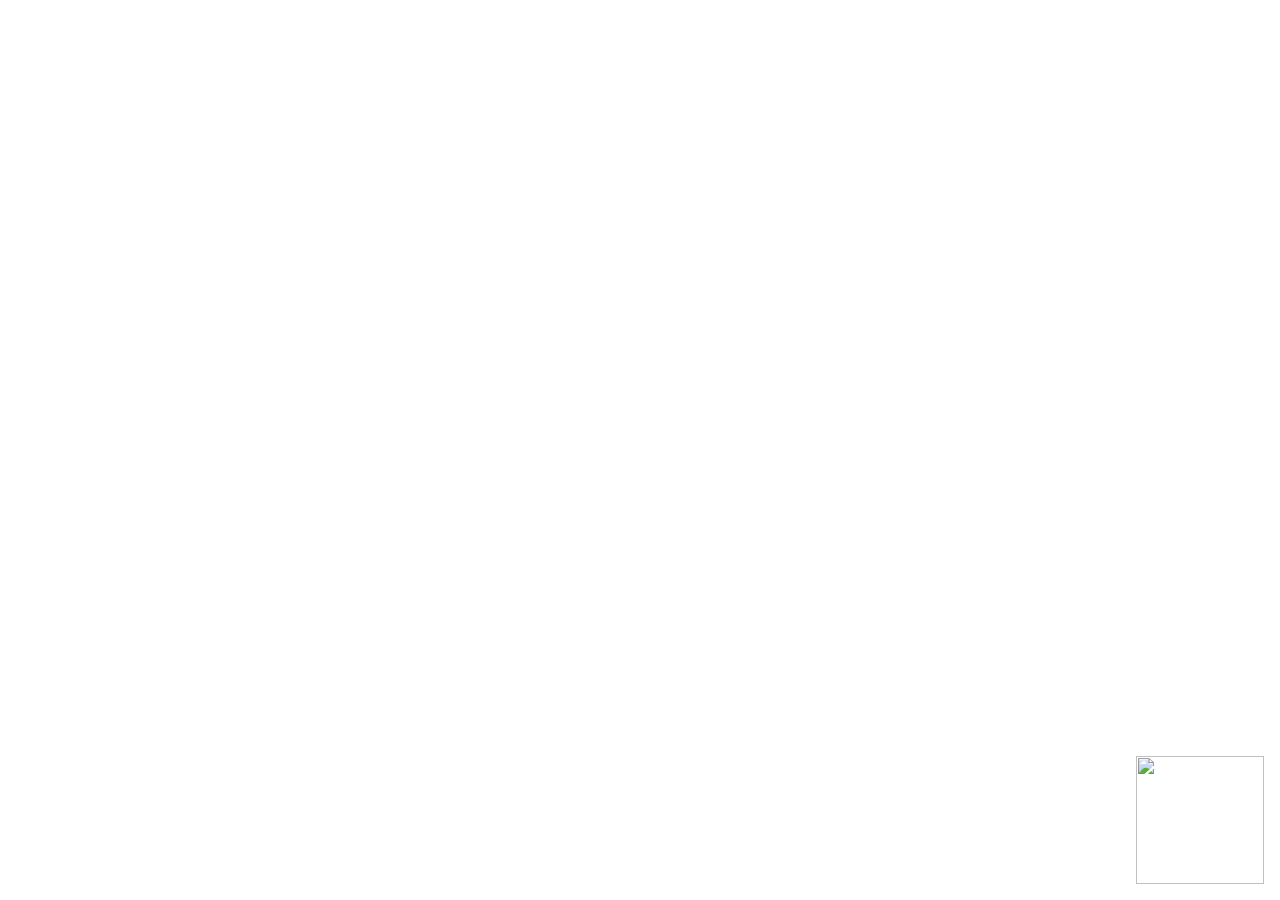
==== git-workshop.html @ 875c3d8e "First working version" ====
<slides>
# ![](https://git-scm.com/images/logos/downloads/Git-Logo-2Color.png)
--
# The basics
--
## What is a `commit`?
--
## `git add . && git commit`

![](https://i.stack.imgur.com/naws3.png =500x300)
--
## What is a `branch`?

![](https://buddy.works/blog/images/feature-branch.png)
--
## What is `origin`?
--
## `fetch` vs `pull`
--
# Working with branches
--
## `checkout` vs `reset`
--
## `merge` vs `rebase`
--
## `merge` vs `merge --squash`
--
## How do I deal with conflicts?
	git fetch
	git merge origin/master
	git status
	vim blah
	git add blah
	git commit -m "Merge master"
	git checkout master
	git merge MyBranch --squash`
--
# Practices
--
## What is a reasonable commit? 
>Standalone, explainable, and not too big
--
## How often should commit? 
>Private commits vs public commits
--
1. Separate subject from body with a blank line
2. Limit the subject line to 50 characters
3. Capitalize the subject line
4. Do not end the subject line with a period
5. Use the imperative mood in the subject line
6. Use the body to explain what and why vs. how
--
	Make Source.indexOf(ByteString) significantly faster
	
	Previously the algorithm that did this was extremely inefficient, and 
	had worst case runtime of O(N * S * S) for N is size of the bytestring 
	and S is the number of segments.

	The new code runs in O(N * S). It accomplishes this by not starting 
	each search at the first segment, which could occur many times when 
	called by RealBufferedSource.
--
# Optional topics
--
## Selective staging 

`add -p`
--
## Changing history 

`commit --amend`
--
## *Really* Changing history 

`rebase -i`
--
# Questions?
</slides>

<html>
		<head>
				<meta http-equiv="content-type" content="text/html; charset=UTF-8" />
				<title>Git workshop</title>
				<meta name="robots" content="noindex, nofollow" />
				<meta name="googlebot" content="noindex, nofollow" />
				<meta name="viewport" content="width=device-width, initial-scale=1" />
				<script src="./react.development.js"></script>
				<script src="./react-dom.development.js"></script>
				<script src="./babel.js"></script>
				<script src="./showdown.min.js"></script>
				<link
						href="https://fonts.googleapis.com/css?family=Noto+Serif+TC|Roboto+Mono"
						rel="stylesheet"
				/>
				<style type="text/css">
						html,
						body {
								height: 100%;
								width: 100%;
								margin: 0px;
								padding: 0px;
						}
						slides {
							display: none
						}
						#root {
								height: 100%;
								width: 100%;
								margin: 0;
						}

						.main {
								height: 100%;
								width: 100%;
								margin: 0;
								font-size: 4rem;
								color: black;
								background-color: white;
								font-family: 'Noto Serif TC', serif;
								display: flex;
								flex-direction: column;
								align-items: center;
								justify-content: center;
						}

						p, img, div, blockquote {
								display: flex;
								flex-direction: column;
								align-items: center;
								justify-content: center;
								margin: 2rem;
						}

						.logo {
								position: absolute;
								right: 0;
								bottom: 0;
								height: 8rem;
								margin: 1rem;
						}

						h1 {
								font-size: 7rem;
						}

						h2 {
								font-size: 6rem;
						}
						.small {
							font-size: 2rem;
						}

						pre, code {
								color: green;
								padding: 1rem;
								font-family: 'Roboto Mono', monospace;
								border: 5px dashed green;
						}

						pre code {
							border: 0;
							padding: 0;
						}

						blockquote {
								color: green;
						}
				</style>

				<script
						type="text/jsx"
						data-presets="es2017,react,stage-0"
						data-plugins="transform-decorators-legacy"
				>

						class Presenter extends React.Component {
							constructor(props) {
								super(props);
								this.state = {page: 0};
								const content = document.getElementsByTagName('slides')[0];
								this.slides = content.innerText.split('\n--\n')
								this.mainDiv = React.createRef();
							}

							toggleFullScreen(element) {

								if (
									!document.fullscreenElement &&
									!document.mozFullScreenElement &&
									!document.webkitFullscreenElement &&
									!document.msFullscreenElement
								) {
									// current working methods
									if (element.requestFullscreen) {
										element.requestFullscreen();
									} else if (element.msRequestFullscreen) {
										element.msRequestFullscreen();
									} else if (element.mozRequestFullScreen) {
										element.mozRequestFullScreen();
									} else if (element.webkitRequestFullscreen) {
										element.webkitRequestFullscreen();
									}
								} else {
									if (document.exitFullscreen) {
										document.exitFullscreen();
									} else if (document.msExitFullscreen) {
										document.msExitFullscreen();
									} else if (document.mozCancelFullScreen) {
										document.mozCancelFullScreen();
									} else if (document.webkitExitFullscreen) {
										document.webkitExitFullscreen();
									}
								}
							}


							handleKeyPress(e) {
								switch (e.key) {
									case "ArrowRight":
										this.setState({
											page: Math.min(this.slides.length - 1, this.state.page + 1),
										});
										return;
									case "ArrowLeft":
										this.setState({ page: Math.max(0, this.state.page - 1) });
										return;
									case "f":
										this.toggleFullScreen(this.mainDiv.current);
								}
							}

							render() {
								return (
									<div
										className="main"
										tabIndex={0}
										onKeyDown={this.handleKeyPress.bind(this)}
										ref={this.mainDiv}
									>
										<img src="https://git-scm.com/images/logos/downloads/Git-Icon-1788C.png" className="logo" />
										<Slide slide={this.slides[this.state.page]} />
									</div>
								);
							}
						}

						const converter = new showdown.Converter();

						function Slide(props) {
							const html = converter.makeHtml(props.slide);
							return <div className="slide" dangerouslySetInnerHTML={{ __html: html }} />;
						}


						ReactDOM.render(<Presenter />, document.querySelector("#root"))
				</script>
		</head>

		<body>
				<div id="root"></div>
		</body>
</html>
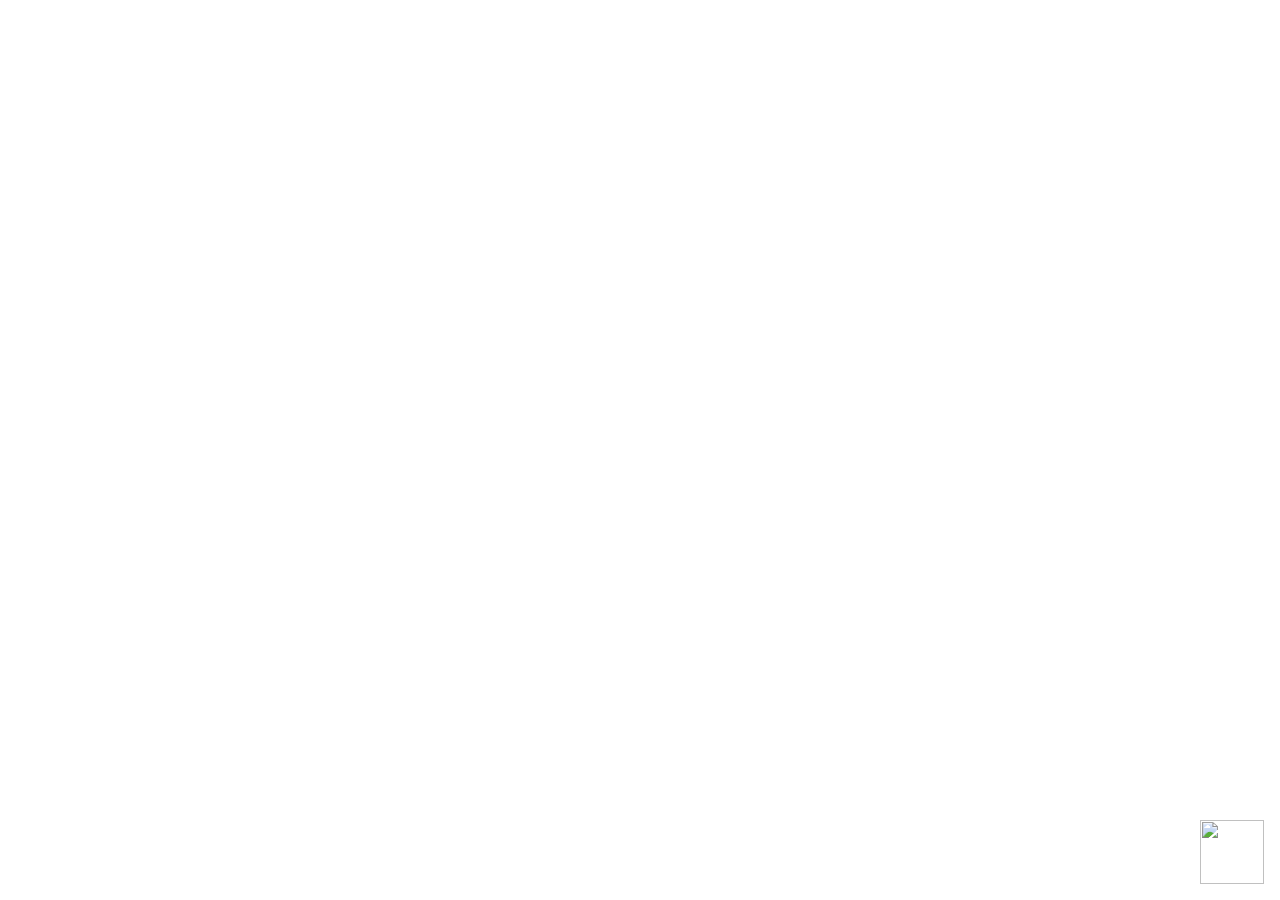
==== commit 56de658f: "Clean up css" ====
--- a/git-workshop.html
+++ b/git-workshop.html
@@ -38,10 +38,13 @@
 # Practices
 --
 ## What is a reasonable commit? 
->Standalone, explainable, and not too big
+1. Standalone
+2. Testable
+2. Explainable
+3. Not too big
 --
 ## How often should commit? 
->Private commits vs public commits
+Private commits vs public commits
 --
 1. Separate subject from body with a blank line
 2. Limit the subject line to 50 characters
@@ -88,72 +91,55 @@
 				<script src="./react-dom.development.js"></script>
 				<script src="./babel.js"></script>
 				<script src="./showdown.min.js"></script>
-				<link
-						href="https://fonts.googleapis.com/css?family=Noto+Serif+TC|Roboto+Mono"
-						rel="stylesheet"
-				/>
+				<link href="https://fonts.googleapis.com/css?family=Noto+Serif+TC|Roboto+Mono" rel="stylesheet" />
 				<style type="text/css">
-						html,
-						body {
+						body,div,dl,dt,dd,ul,ol,li,h1,h2,h3,h4,h5,h6,pre,form,fieldset,input,textarea,p,blockquote,th,td {
+							margin:0;
+							padding:0;
+						}
+
+						html, body, #root, .main, .slide {
 								height: 100%;
 								width: 100%;
-								margin: 0px;
-								padding: 0px;
-						}
-						slides {
-							display: none
-						}
-						#root {
-								height: 100%;
-								width: 100%;
-								margin: 0;
-						}
-
-						.main {
-								height: 100%;
-								width: 100%;
-								margin: 0;
-								font-size: 4rem;
-								color: black;
 								background-color: white;
-								font-family: 'Noto Serif TC', serif;
+						}
+
+						body {
+								font-size: 2rem;
+								font-family: "Noto Serif TC", "Palatino Linotype", "Book Antiqua", Palatino, serif;
+						}
+
+						h1 {
+								font-size: 5rem;
+						}
+
+						h2 {
+								font-size: 3rem;
+						}
+						
+						.slide {
 								display: flex;
 								flex-direction: column;
 								align-items: center;
-								justify-content: center;
-						}
-
-						p, img, div, blockquote {
-								display: flex;
-								flex-direction: column;
-								align-items: center;
-								justify-content: center;
-								margin: 2rem;
+								justify-content: space-evenly;
+						}
+
+						slides {
+							display: none
 						}
 
 						.logo {
 								position: absolute;
 								right: 0;
 								bottom: 0;
-								height: 8rem;
+								height: 4rem;
 								margin: 1rem;
-						}
-
-						h1 {
-								font-size: 7rem;
-						}
-
-						h2 {
-								font-size: 6rem;
-						}
-						.small {
-							font-size: 2rem;
 						}
 
 						pre, code {
 								color: green;
 								padding: 1rem;
-								font-family: 'Roboto Mono', monospace;
+								font-family: "Roboto Mono", "Lucida Console", Monaco, monospace;
 								border: 5px dashed green;
 						}
 
@@ -165,6 +151,7 @@
 						blockquote {
 								color: green;
 						}
+
 				</style>
 
 				<script
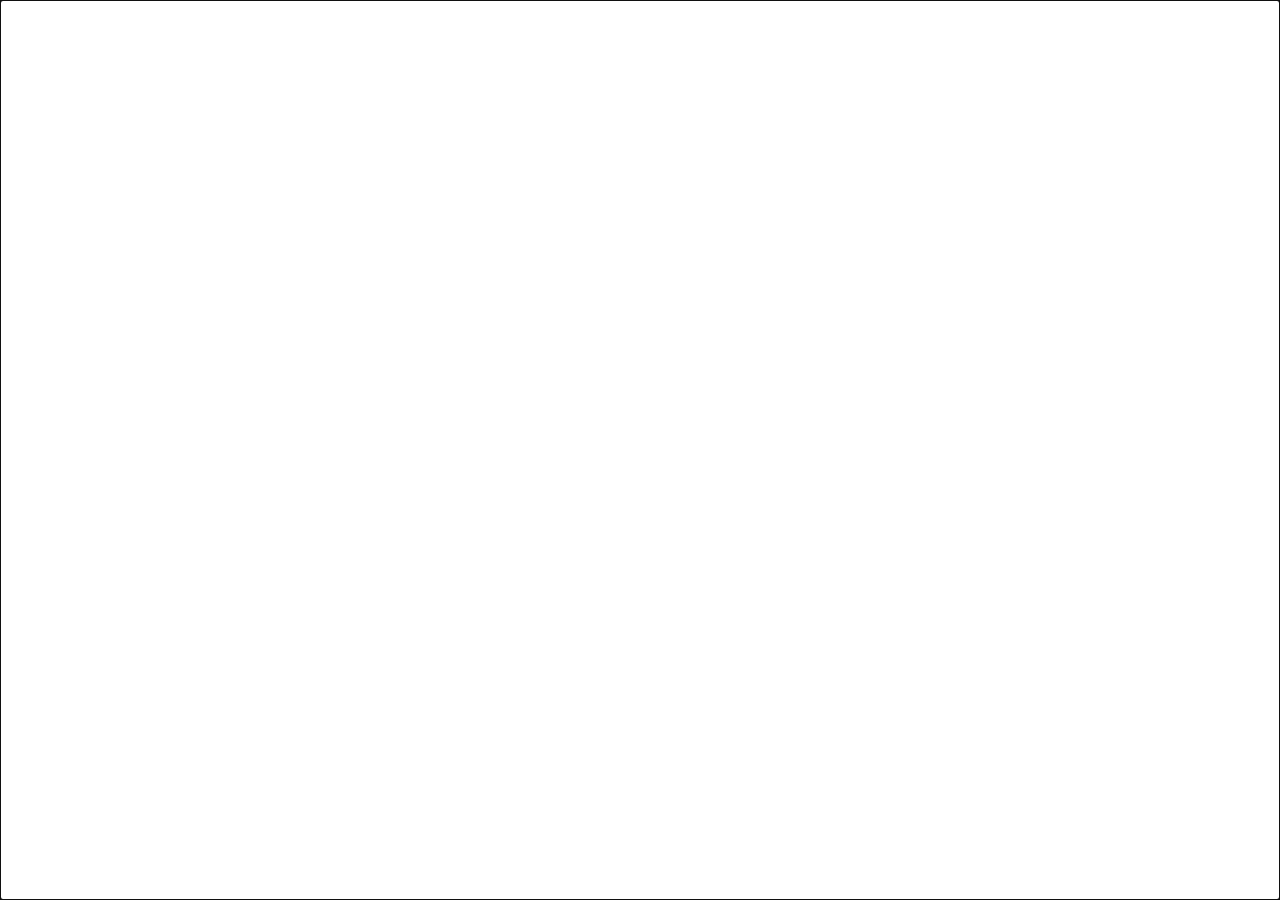
==== commit 429cbb5e: "Remove React and Babel dependencies" ====
--- a/git-workshop.html
+++ b/git-workshop.html
@@ -87,9 +87,6 @@
 				<meta name="robots" content="noindex, nofollow" />
 				<meta name="googlebot" content="noindex, nofollow" />
 				<meta name="viewport" content="width=device-width, initial-scale=1" />
-				<script src="./react.development.js"></script>
-				<script src="./react-dom.development.js"></script>
-				<script src="./babel.js"></script>
 				<script src="./showdown.min.js"></script>
 				<link href="https://fonts.googleapis.com/css?family=Noto+Serif+TC|Roboto+Mono" rel="stylesheet" />
 				<style type="text/css">
@@ -98,7 +95,7 @@
 							padding:0;
 						}
 
-						html, body, #root, .main, .slide {
+						html, body, #root, #slide {
 								height: 100%;
 								width: 100%;
 								background-color: white;
@@ -117,7 +114,7 @@
 								font-size: 3rem;
 						}
 						
-						.slide {
+						#slide {
 								display: flex;
 								flex-direction: column;
 								align-items: center;
@@ -154,19 +151,15 @@
 
 				</style>
 
-				<script
-						type="text/jsx"
-						data-presets="es2017,react,stage-0"
-						data-plugins="transform-decorators-legacy"
-				>
-
-						class Presenter extends React.Component {
-							constructor(props) {
-								super(props);
+				<script type="application/javascript" >
+						class Presenter {
+							constructor(root) {
 								this.state = {page: 0};
+								this.root = root;
+								this.root.onkeydown = (ev => this.handleKeyPress(ev));
 								const content = document.getElementsByTagName('slides')[0];
 								this.slides = content.innerText.split('\n--\n')
-								this.mainDiv = React.createRef();
+								this.converter = new showdown.Converter();
 							}
 
 							toggleFullScreen(element) {
@@ -200,8 +193,16 @@
 								}
 							}
 
+							setState(obj) {
+								for (var key in obj) {
+									this.state[key] = obj[key]
+								}
+								this.render()
+							}
+
 
 							handleKeyPress(e) {
+								console.log(e.key)
 								switch (e.key) {
 									case "ArrowRight":
 										this.setState({
@@ -212,38 +213,31 @@
 										this.setState({ page: Math.max(0, this.state.page - 1) });
 										return;
 									case "f":
-										this.toggleFullScreen(this.mainDiv.current);
+										this.toggleFullScreen(this.root);
 								}
 							}
 
+							makeSlideHtml(slide) {
+								const html = this.converter.makeHtml(slide);
+								return `<div id="slide">${html}</div>`;
+							}
+
 							render() {
-								return (
-									<div
-										className="main"
-										tabIndex={0}
-										onKeyDown={this.handleKeyPress.bind(this)}
-										ref={this.mainDiv}
-									>
-										<img src="https://git-scm.com/images/logos/downloads/Git-Icon-1788C.png" className="logo" />
-										<Slide slide={this.slides[this.state.page]} />
-									</div>
-								);
-							}
-						}
-
-						const converter = new showdown.Converter();
-
-						function Slide(props) {
-							const html = converter.makeHtml(props.slide);
-							return <div className="slide" dangerouslySetInnerHTML={{ __html: html }} />;
-						}
-
-
-						ReactDOM.render(<Presenter />, document.querySelector("#root"))
+								this.root.innerHTML = this.makeSlideHtml(this.slides[this.state.page])
+							}
+						}
+				
+				function run() {
+					const root = document.getElementById("root")
+					const presenter = new Presenter(root);
+					root.focus()
+					presenter.render()
+				}
 				</script>
 		</head>
 
-		<body>
-				<div id="root"></div>
+		<body onload="run()">
+				<div id="root" tabindex="0"></div>
 		</body>
-</html>
+
+</html>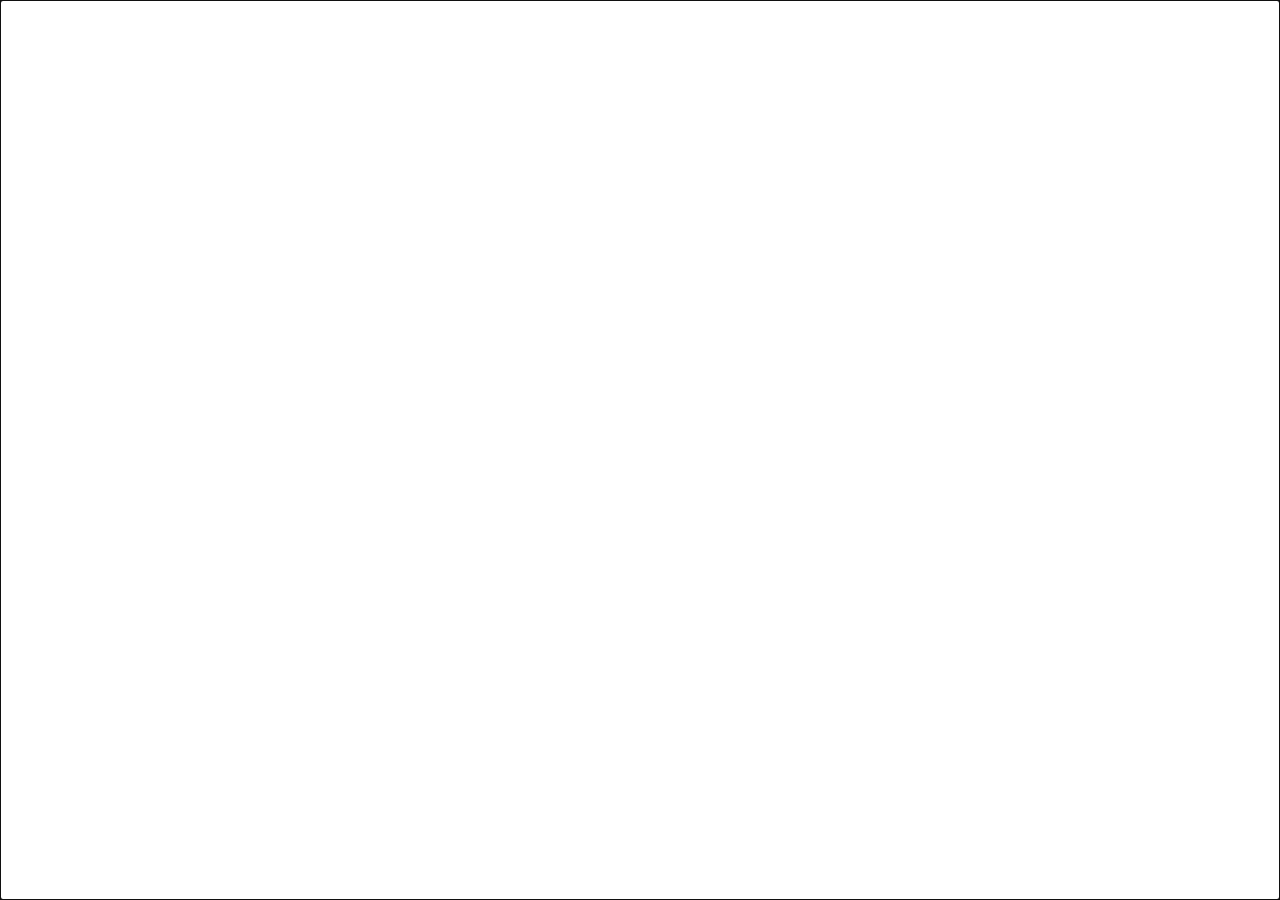
==== commit 7ff78967: "Remove showdown and font dependencies" ====
--- a/git-workshop.html
+++ b/git-workshop.html
@@ -87,8 +87,6 @@
 				<meta name="robots" content="noindex, nofollow" />
 				<meta name="googlebot" content="noindex, nofollow" />
 				<meta name="viewport" content="width=device-width, initial-scale=1" />
-				<script src="./showdown.min.js"></script>
-				<link href="https://fonts.googleapis.com/css?family=Noto+Serif+TC|Roboto+Mono" rel="stylesheet" />
 				<style type="text/css">
 						body,div,dl,dt,dd,ul,ol,li,h1,h2,h3,h4,h5,h6,pre,form,fieldset,input,textarea,p,blockquote,th,td {
 							margin:0;
@@ -103,7 +101,7 @@
 
 						body {
 								font-size: 2rem;
-								font-family: "Noto Serif TC", "Palatino Linotype", "Book Antiqua", Palatino, serif;
+								font-family: "Palatino Linotype", "Book Antiqua", Palatino, serif;
 						}
 
 						h1 {
@@ -136,7 +134,7 @@
 						pre, code {
 								color: green;
 								padding: 1rem;
-								font-family: "Roboto Mono", "Lucida Console", Monaco, monospace;
+								font-family: "Lucida Console", Monaco, monospace;
 								border: 5px dashed green;
 						}
 
@@ -202,7 +200,6 @@
 
 
 							handleKeyPress(e) {
-								console.log(e.key)
 								switch (e.key) {
 									case "ArrowRight":
 										this.setState({
@@ -234,6 +231,12 @@
 					presenter.render()
 				}
 				</script>
+
+				<script type="application/javascript">
+				/*! showdown v 1.9.0 - 10-11-2018 */
+					(function(){function e(e){"use strict";var r={omitExtraWLInCodeBlocks:{defaultValue:!1,describe:"Omit the default extra whiteline added to code blocks",type:"boolean"},noHeaderId:{defaultValue:!1,describe:"Turn on/off generated header id",type:"boolean"},prefixHeaderId:{defaultValue:!1,describe:"Add a prefix to the generated header ids. Passing a string will prefix that string to the header id. Setting to true will add a generic 'section-' prefix",type:"string"},rawPrefixHeaderId:{defaultValue:!1,describe:'Setting this option to true will prevent showdown from modifying the prefix. This might result in malformed IDs (if, for instance, the " char is used in the prefix)',type:"boolean"},ghCompatibleHeaderId:{defaultValue:!1,describe:"Generate header ids compatible with github style (spaces are replaced with dashes, a bunch of non alphanumeric chars are removed)",type:"boolean"},rawHeaderId:{defaultValue:!1,describe:"Remove only spaces, ' and \" from generated header ids (including prefixes), replacing them with dashes (-). WARNING: This might result in malformed ids",type:"boolean"},headerLevelStart:{defaultValue:!1,describe:"The header blocks level start",type:"integer"},parseImgDimensions:{defaultValue:!1,describe:"Turn on/off image dimension parsing",type:"boolean"},simplifiedAutoLink:{defaultValue:!1,describe:"Turn on/off GFM autolink style",type:"boolean"},excludeTrailingPunctuationFromURLs:{defaultValue:!1,describe:"Excludes trailing punctuation from links generated with autoLinking",type:"boolean"},literalMidWordUnderscores:{defaultValue:!1,describe:"Parse midword underscores as literal underscores",type:"boolean"},literalMidWordAsterisks:{defaultValue:!1,describe:"Parse midword asterisks as literal asterisks",type:"boolean"},strikethrough:{defaultValue:!1,describe:"Turn on/off strikethrough support",type:"boolean"},tables:{defaultValue:!1,describe:"Turn on/off tables support",type:"boolean"},tablesHeaderId:{defaultValue:!1,describe:"Add an id to table headers",type:"boolean"},ghCodeBlocks:{defaultValue:!0,describe:"Turn on/off GFM fenced code blocks support",type:"boolean"},tasklists:{defaultValue:!1,describe:"Turn on/off GFM tasklist support",type:"boolean"},smoothLivePreview:{defaultValue:!1,describe:"Prevents weird effects in live previews due to incomplete input",type:"boolean"},smartIndentationFix:{defaultValue:!1,description:"Tries to smartly fix indentation in es6 strings",type:"boolean"},disableForced4SpacesIndentedSublists:{defaultValue:!1,description:"Disables the requirement of indenting nested sublists by 4 spaces",type:"boolean"},simpleLineBreaks:{defaultValue:!1,description:"Parses simple line breaks as <br> (GFM Style)",type:"boolean"},requireSpaceBeforeHeadingText:{defaultValue:!1,description:"Makes adding a space between `#` and the header text mandatory (GFM Style)",type:"boolean"},ghMentions:{defaultValue:!1,description:"Enables github @mentions",type:"boolean"},ghMentionsLink:{defaultValue:"https://github.com/{u}",description:"Changes the link generated by @mentions. Only applies if ghMentions option is enabled.",type:"string"},encodeEmails:{defaultValue:!0,description:"Encode e-mail addresses through the use of Character Entities, transforming ASCII e-mail addresses into its equivalent decimal entities",type:"boolean"},openLinksInNewWindow:{defaultValue:!1,description:"Open all links in new windows",type:"boolean"},backslashEscapesHTMLTags:{defaultValue:!1,description:"Support for HTML Tag escaping. ex: <div>foo</div>",type:"boolean"},emoji:{defaultValue:!1,description:"Enable emoji support. Ex: `this is a :smile: emoji`",type:"boolean"},underline:{defaultValue:!1,description:"Enable support for underline. Syntax is double or triple underscores: `__underline word__`. With this option enabled, underscores no longer parses into `<em>` and `<strong>`",type:"boolean"},completeHTMLDocument:{defaultValue:!1,description:"Outputs a complete html document, including `<html>`, `<head>` and `<body>` tags",type:"boolean"},metadata:{defaultValue:!1,description:"Enable support for document metadata (defined at the top of the document between `Â«Â«Â«` and `Â»Â»Â»` or between `---` and `---`).",type:"boolean"},splitAdjacentBlockquotes:{defaultValue:!1,description:"Split adjacent blockquote blocks",type:"boolean"}};if(!1===e)return JSON.parse(JSON.stringify(r));var t={};for(var a in r)r.hasOwnProperty(a)&&(t[a]=r[a].defaultValue);return t}function r(e,r){"use strict";var t=r?"Error in "+r+" extension->":"Error in unnamed extension",n={valid:!0,error:""};a.helper.isArray(e)||(e=[e]);for(var s=0;s<e.length;++s){var o=t+" sub-extension "+s+": ",i=e[s];if("object"!=typeof i)return n.valid=!1,n.error=o+"must be an object, but "+typeof i+" given",n;if(!a.helper.isString(i.type))return n.valid=!1,n.error=o+'property "type" must be a string, but '+typeof i.type+" given",n;var l=i.type=i.type.toLowerCase();if("language"===l&&(l=i.type="lang"),"html"===l&&(l=i.type="output"),"lang"!==l&&"output"!==l&&"listener"!==l)return n.valid=!1,n.error=o+"type "+l+' is not recognized. Valid values: "lang/language", "output/html" or "listener"',n;if("listener"===l){if(a.helper.isUndefined(i.listeners))return n.valid=!1,n.error=o+'. Extensions of type "listener" must have a property called "listeners"',n}else if(a.helper.isUndefined(i.filter)&&a.helper.isUndefined(i.regex))return n.valid=!1,n.error=o+l+' extensions must define either a "regex" property or a "filter" method',n;if(i.listeners){if("object"!=typeof i.listeners)return n.valid=!1,n.error=o+'"listeners" property must be an object but '+typeof i.listeners+" given",n;for(var c in i.listeners)if(i.listeners.hasOwnProperty(c)&&"function"!=typeof i.listeners[c])return n.valid=!1,n.error=o+'"listeners" property must be an hash of [event name]: [callback]. listeners.'+c+" must be a function but "+typeof i.listeners[c]+" given",n}if(i.filter){if("function"!=typeof i.filter)return n.valid=!1,n.error=o+'"filter" must be a function, but '+typeof i.filter+" given",n}else if(i.regex){if(a.helper.isString(i.regex)&&(i.regex=new RegExp(i.regex,"g")),!(i.regex instanceof RegExp))return n.valid=!1,n.error=o+'"regex" property must either be a string or a RegExp object, but '+typeof i.regex+" given",n;if(a.helper.isUndefined(i.replace))return n.valid=!1,n.error=o+'"regex" extensions must implement a replace string or function',n}}return n}function t(e,r){"use strict";return"Â¨E"+r.charCodeAt(0)+"E"}var a={},n={},s={},o=e(!0),i="vanilla",l={github:{omitExtraWLInCodeBlocks:!0,simplifiedAutoLink:!0,excludeTrailingPunctuationFromURLs:!0,literalMidWordUnderscores:!0,strikethrough:!0,tables:!0,tablesHeaderId:!0,ghCodeBlocks:!0,tasklists:!0,disableForced4SpacesIndentedSublists:!0,simpleLineBreaks:!0,requireSpaceBeforeHeadingText:!0,ghCompatibleHeaderId:!0,ghMentions:!0,backslashEscapesHTMLTags:!0,emoji:!0,splitAdjacentBlockquotes:!0},original:{noHeaderId:!0,ghCodeBlocks:!1},ghost:{omitExtraWLInCodeBlocks:!0,parseImgDimensions:!0,simplifiedAutoLink:!0,excludeTrailingPunctuationFromURLs:!0,literalMidWordUnderscores:!0,strikethrough:!0,tables:!0,tablesHeaderId:!0,ghCodeBlocks:!0,tasklists:!0,smoothLivePreview:!0,simpleLineBreaks:!0,requireSpaceBeforeHeadingText:!0,ghMentions:!1,encodeEmails:!0},vanilla:e(!0),allOn:function(){"use strict";var r=e(!0),t={};for(var a in r)r.hasOwnProperty(a)&&(t[a]=!0);return t}()};a.helper={},a.extensions={},a.setOption=function(e,r){"use strict";return o[e]=r,this},a.getOption=function(e){"use strict";return o[e]},a.getOptions=function(){"use strict";return o},a.resetOptions=function(){"use strict";o=e(!0)},a.setFlavor=function(e){"use strict";if(!l.hasOwnProperty(e))throw Error(e+" flavor was not found");a.resetOptions();var r=l[e];i=e;for(var t in r)r.hasOwnProperty(t)&&(o[t]=r[t])},a.getFlavor=function(){"use strict";return i},a.getFlavorOptions=function(e){"use strict";if(l.hasOwnProperty(e))return l[e]},a.getDefaultOptions=function(r){"use strict";return e(r)},a.subParser=function(e,r){"use strict";if(a.helper.isString(e)){if(void 0===r){if(n.hasOwnProperty(e))return n[e];throw Error("SubParser named "+e+" not registered!")}n[e]=r}},a.extension=function(e,t){"use strict";if(!a.helper.isString(e))throw Error("Extension 'name' must be a string");if(e=a.helper.stdExtName(e),a.helper.isUndefined(t)){if(!s.hasOwnProperty(e))throw Error("Extension named "+e+" is not registered!");return s[e]}"function"==typeof t&&(t=t()),a.helper.isArray(t)||(t=[t]);var n=r(t,e);if(!n.valid)throw Error(n.error);s[e]=t},a.getAllExtensions=function(){"use strict";return s},a.removeExtension=function(e){"use strict";delete s[e]},a.resetExtensions=function(){"use strict";s={}},a.validateExtension=function(e){"use strict";var t=r(e,null);return!!t.valid||(console.warn(t.error),!1)},a.hasOwnProperty("helper")||(a.helper={}),a.helper.isString=function(e){"use strict";return"string"==typeof e||e instanceof String},a.helper.isFunction=function(e){"use strict";return e&&"[object Function]"==={}.toString.call(e)},a.helper.isArray=function(e){"use strict";return Array.isArray(e)},a.helper.isUndefined=function(e){"use strict";return void 0===e},a.helper.forEach=function(e,r){"use strict";if(a.helper.isUndefined(e))throw new Error("obj param is required");if(a.helper.isUndefined(r))throw new Error("callback param is required");if(!a.helper.isFunction(r))throw new Error("callback param must be a function/closure");if("function"==typeof e.forEach)e.forEach(r);else if(a.helper.isArray(e))for(var t=0;t<e.length;t++)r(e[t],t,e);else{if("object"!=typeof e)throw new Error("obj does not seem to be an array or an iterable object");for(var n in e)e.hasOwnProperty(n)&&r(e[n],n,e)}},a.helper.stdExtName=function(e){"use strict";return e.replace(/[_?*+\/\\.^-]/g,"").replace(/\s/g,"").toLowerCase()},a.helper.escapeCharactersCallback=t,a.helper.escapeCharacters=function(e,r,a){"use strict";var n="(["+r.replace(/([\[\]\\])/g,"\\$1")+"])";a&&(n="\\\\"+n);var s=new RegExp(n,"g");return e=e.replace(s,t)},a.helper.unescapeHTMLEntities=function(e){"use strict";return e.replace(/&quot;/g,'"').replace(/&lt;/g,"<").replace(/&gt;/g,">").replace(/&amp;/g,"&")};var c=function(e,r,t,a){"use strict";var n,s,o,i,l,c=a||"",u=c.indexOf("g")>-1,d=new RegExp(r+"|"+t,"g"+c.replace(/g/g,"")),p=new RegExp(r,c.replace(/g/g,"")),h=[];do{for(n=0;o=d.exec(e);)if(p.test(o[0]))n++||(i=(s=d.lastIndex)-o[0].length);else if(n&&!--n){l=o.index+o[0].length;var _={left:{start:i,end:s},match:{start:s,end:o.index},right:{start:o.index,end:l},wholeMatch:{start:i,end:l}};if(h.push(_),!u)return h}}while(n&&(d.lastIndex=s));return h};a.helper.matchRecursiveRegExp=function(e,r,t,a){"use strict";for(var n=c(e,r,t,a),s=[],o=0;o<n.length;++o)s.push([e.slice(n[o].wholeMatch.start,n[o].wholeMatch.end),e.slice(n[o].match.start,n[o].match.end),e.slice(n[o].left.start,n[o].left.end),e.slice(n[o].right.start,n[o].right.end)]);return s},a.helper.replaceRecursiveRegExp=function(e,r,t,n,s){"use strict";if(!a.helper.isFunction(r)){var o=r;r=function(){return o}}var i=c(e,t,n,s),l=e,u=i.length;if(u>0){var d=[];0!==i[0].wholeMatch.start&&d.push(e.slice(0,i[0].wholeMatch.start));for(var p=0;p<u;++p)d.push(r(e.slice(i[p].wholeMatch.start,i[p].wholeMatch.end),e.slice(i[p].match.start,i[p].match.end),e.slice(i[p].left.start,i[p].left.end),e.slice(i[p].right.start,i[p].right.end))),p<u-1&&d.push(e.slice(i[p].wholeMatch.end,i[p+1].wholeMatch.start));i[u-1].wholeMatch.end<e.length&&d.push(e.slice(i[u-1].wholeMatch.end)),l=d.join("")}return l},a.helper.regexIndexOf=function(e,r,t){"use strict";if(!a.helper.isString(e))throw"InvalidArgumentError: first parameter of showdown.helper.regexIndexOf function must be a string";if(r instanceof RegExp==!1)throw"InvalidArgumentError: second parameter of showdown.helper.regexIndexOf function must be an instance of RegExp";var n=e.substring(t||0).search(r);return n>=0?n+(t||0):n},a.helper.splitAtIndex=function(e,r){"use strict";if(!a.helper.isString(e))throw"InvalidArgumentError: first parameter of showdown.helper.regexIndexOf function must be a string";return[e.substring(0,r),e.substring(r)]},a.helper.encodeEmailAddress=function(e){"use strict";var r=[function(e){return"&#"+e.charCodeAt(0)+";"},function(e){return"&#x"+e.charCodeAt(0).toString(16)+";"},function(e){return e}];return e=e.replace(/./g,function(e){if("@"===e)e=r[Math.floor(2*Math.random())](e);else{var t=Math.random();e=t>.9?r[2](e):t>.45?r[1](e):r[0](e)}return e})},a.helper.padEnd=function(e,r,t){"use strict";return r>>=0,t=String(t||" "),e.length>r?String(e):((r-=e.length)>t.length&&(t+=t.repeat(r/t.length)),String(e)+t.slice(0,r))},"undefined"==typeof console&&(console={warn:function(e){"use strict";alert(e)},log:function(e){"use strict";alert(e)},error:function(e){"use strict";throw e}}),a.helper.regexes={asteriskDashAndColon:/([*_:~])/g},a.helper.emojis={"+1":"ðŸ‘","-1":"ðŸ‘Ž",100:"ðŸ’¯",1234:"ðŸ”¢","1st_place_medal":"ðŸ¥‡","2nd_place_medal":"ðŸ¥ˆ","3rd_place_medal":"ðŸ¥‰","8ball":"ðŸŽ±",a:"ðŸ…°ï¸",ab:"ðŸ†Ž",abc:"ðŸ”¤",abcd:"ðŸ”¡",accept:"ðŸ‰‘",aerial_tramway:"ðŸš¡",airplane:"âœˆï¸",alarm_clock:"â°",alembic:"âš—ï¸",alien:"ðŸ‘½",ambulance:"ðŸš‘",amphora:"ðŸº",anchor:"âš“ï¸",angel:"ðŸ‘¼",anger:"ðŸ’¢",angry:"ðŸ˜ ",anguished:"ðŸ˜§",ant:"ðŸœ",apple:"ðŸŽ",aquarius:"â™’ï¸",aries:"â™ˆï¸",arrow_backward:"â—€ï¸",arrow_double_down:"â¬",arrow_double_up:"â«",arrow_down:"â¬‡ï¸",arrow_down_small:"ðŸ”½",arrow_forward:"â–¶ï¸",arrow_heading_down:"â¤µï¸",arrow_heading_up:"â¤´ï¸",arrow_left:"â¬…ï¸",arrow_lower_left:"â†™ï¸",arrow_lower_right:"â†˜ï¸",arrow_right:"âž¡ï¸",arrow_right_hook:"â†ªï¸",arrow_up:"â¬†ï¸",arrow_up_down:"â†•ï¸",arrow_up_small:"ðŸ”¼",arrow_upper_left:"â†–ï¸",arrow_upper_right:"â†—ï¸",arrows_clockwise:"ðŸ”ƒ",arrows_counterclockwise:"ðŸ”„",art:"ðŸŽ¨",articulated_lorry:"ðŸš›",artificial_satellite:"ðŸ›°",astonished:"ðŸ˜²",athletic_shoe:"ðŸ‘Ÿ",atm:"ðŸ§",atom_symbol:"âš›ï¸",avocado:"ðŸ¥‘",b:"ðŸ…±ï¸",baby:"ðŸ‘¶",baby_bottle:"ðŸ¼",baby_chick:"ðŸ¤",baby_symbol:"ðŸš¼",back:"ðŸ”™",bacon:"ðŸ¥“",badminton:"ðŸ¸",baggage_claim:"ðŸ›„",baguette_bread:"ðŸ¥–",balance_scale:"âš–ï¸",balloon:"ðŸŽˆ",ballot_box:"ðŸ—³",ballot_box_with_check:"â˜‘ï¸",bamboo:"ðŸŽ",banana:"ðŸŒ",bangbang:"â€¼ï¸",bank:"ðŸ¦",bar_chart:"ðŸ“Š",barber:"ðŸ’ˆ",baseball:"âš¾ï¸",basketball:"ðŸ€",basketball_man:"â›¹ï¸",basketball_woman:"â›¹ï¸&zwj;â™€ï¸",bat:"ðŸ¦‡",bath:"ðŸ›€",bathtub:"ðŸ›",battery:"ðŸ”‹",beach_umbrella:"ðŸ–",bear:"ðŸ»",bed:"ðŸ›",bee:"ðŸ",beer:"ðŸº",beers:"ðŸ»",beetle:"ðŸž",beginner:"ðŸ”°",bell:"ðŸ””",bellhop_bell:"ðŸ›Ž",bento:"ðŸ±",biking_man:"ðŸš´",bike:"ðŸš²",biking_woman:"ðŸš´&zwj;â™€ï¸",bikini:"ðŸ‘™",biohazard:"â˜£ï¸",bird:"ðŸ¦",birthday:"ðŸŽ‚",black_circle:"âš«ï¸",black_flag:"ðŸ´",black_heart:"ðŸ–¤",black_joker:"ðŸƒ",black_large_square:"â¬›ï¸",black_medium_small_square:"â—¾ï¸",black_medium_square:"â—¼ï¸",black_nib:"âœ’ï¸",black_small_square:"â–ªï¸",black_square_button:"ðŸ”²",blonde_man:"ðŸ‘±",blonde_woman:"ðŸ‘±&zwj;â™€ï¸",blossom:"ðŸŒ¼",blowfish:"ðŸ¡",blue_book:"ðŸ“˜",blue_car:"ðŸš™",blue_heart:"ðŸ’™",blush:"ðŸ˜Š",boar:"ðŸ—",boat:"â›µï¸",bomb:"ðŸ’£",book:"ðŸ“–",bookmark:"ðŸ”–",bookmark_tabs:"ðŸ“‘",books:"ðŸ“š",boom:"ðŸ’¥",boot:"ðŸ‘¢",bouquet:"ðŸ’",bowing_man:"ðŸ™‡",bow_and_arrow:"ðŸ¹",bowing_woman:"ðŸ™‡&zwj;â™€ï¸",bowling:"ðŸŽ³",boxing_glove:"ðŸ¥Š",boy:"ðŸ‘¦",bread:"ðŸž",bride_with_veil:"ðŸ‘°",bridge_at_night:"ðŸŒ‰",briefcase:"ðŸ’¼",broken_heart:"ðŸ’”",bug:"ðŸ›",building_construction:"ðŸ—",bulb:"ðŸ’¡",bullettrain_front:"ðŸš…",bullettrain_side:"ðŸš„",burrito:"ðŸŒ¯",bus:"ðŸšŒ",business_suit_levitating:"ðŸ•´",busstop:"ðŸš",bust_in_silhouette:"ðŸ‘¤",busts_in_silhouette:"ðŸ‘¥",butterfly:"ðŸ¦‹",cactus:"ðŸŒµ",cake:"ðŸ°",calendar:"ðŸ“†",call_me_hand:"ðŸ¤™",calling:"ðŸ“²",camel:"ðŸ«",camera:"ðŸ“·",camera_flash:"ðŸ“¸",camping:"ðŸ•",cancer:"â™‹ï¸",candle:"ðŸ•¯",candy:"ðŸ¬",canoe:"ðŸ›¶",capital_abcd:"ðŸ” ",capricorn:"â™‘ï¸",car:"ðŸš—",card_file_box:"ðŸ—ƒ",card_index:"ðŸ“‡",card_index_dividers:"ðŸ—‚",carousel_horse:"ðŸŽ ",carrot:"ðŸ¥•",cat:"ðŸ±",cat2:"ðŸˆ",cd:"ðŸ’¿",chains:"â›“",champagne:"ðŸ¾",chart:"ðŸ’¹",chart_with_downwards_trend:"ðŸ“‰",chart_with_upwards_trend:"ðŸ“ˆ",checkered_flag:"ðŸ",cheese:"ðŸ§€",cherries:"ðŸ’",cherry_blossom:"ðŸŒ¸",chestnut:"ðŸŒ°",chicken:"ðŸ”",children_crossing:"ðŸš¸",chipmunk:"ðŸ¿",chocolate_bar:"ðŸ«",christmas_tree:"ðŸŽ„",church:"â›ªï¸",cinema:"ðŸŽ¦",circus_tent:"ðŸŽª",city_sunrise:"ðŸŒ‡",city_sunset:"ðŸŒ†",cityscape:"ðŸ™",cl:"ðŸ†‘",clamp:"ðŸ—œ",clap:"ðŸ‘",clapper:"ðŸŽ¬",classical_building:"ðŸ›",clinking_glasses:"ðŸ¥‚",clipboard:"ðŸ“‹",clock1:"ðŸ•",clock10:"ðŸ•™",clock1030:"ðŸ•¥",clock11:"ðŸ•š",clock1130:"ðŸ•¦",clock12:"ðŸ•›",clock1230:"ðŸ•§",clock130:"ðŸ•œ",clock2:"ðŸ•‘",clock230:"ðŸ•",clock3:"ðŸ•’",clock330:"ðŸ•ž",clock4:"ðŸ•“",clock430:"ðŸ•Ÿ",clock5:"ðŸ•”",clock530:"ðŸ• ",clock6:"ðŸ••",clock630:"ðŸ•¡",clock7:"ðŸ•–",clock730:"ðŸ•¢",clock8:"ðŸ•—",clock830:"ðŸ•£",clock9:"ðŸ•˜",clock930:"ðŸ•¤",closed_book:"ðŸ“•",closed_lock_with_key:"ðŸ”",closed_umbrella:"ðŸŒ‚",cloud:"â˜ï¸",cloud_with_lightning:"ðŸŒ©",cloud_with_lightning_and_rain:"â›ˆ",cloud_with_rain:"ðŸŒ§",cloud_with_snow:"ðŸŒ¨",clown_face:"ðŸ¤¡",clubs:"â™£ï¸",cocktail:"ðŸ¸",coffee:"â˜•ï¸",coffin:"âš°ï¸",cold_sweat:"ðŸ˜°",comet:"â˜„ï¸",computer:"ðŸ’»",computer_mouse:"ðŸ–±",confetti_ball:"ðŸŽŠ",confounded:"ðŸ˜–",confused:"ðŸ˜•",congratulations:"ãŠ—ï¸",construction:"ðŸš§",construction_worker_man:"ðŸ‘·",construction_worker_woman:"ðŸ‘·&zwj;â™€ï¸",control_knobs:"ðŸŽ›",convenience_store:"ðŸª",cookie:"ðŸª",cool:"ðŸ†’",policeman:"ðŸ‘®",copyright:"Â©ï¸",corn:"ðŸŒ½",couch_and_lamp:"ðŸ›‹",couple:"ðŸ‘«",couple_with_heart_woman_man:"ðŸ’‘",couple_with_heart_man_man:"ðŸ‘¨&zwj;â¤ï¸&zwj;ðŸ‘¨",couple_with_heart_woman_woman:"ðŸ‘©&zwj;â¤ï¸&zwj;ðŸ‘©",couplekiss_man_man:"ðŸ‘¨&zwj;â¤ï¸&zwj;ðŸ’‹&zwj;ðŸ‘¨",couplekiss_man_woman:"ðŸ’",couplekiss_woman_woman:"ðŸ‘©&zwj;â¤ï¸&zwj;ðŸ’‹&zwj;ðŸ‘©",cow:"ðŸ®",cow2:"ðŸ„",cowboy_hat_face:"ðŸ¤ ",crab:"ðŸ¦€",crayon:"ðŸ–",credit_card:"ðŸ’³",crescent_moon:"ðŸŒ™",cricket:"ðŸ",crocodile:"ðŸŠ",croissant:"ðŸ¥",crossed_fingers:"ðŸ¤ž",crossed_flags:"ðŸŽŒ",crossed_swords:"âš”ï¸",crown:"ðŸ‘‘",cry:"ðŸ˜¢",crying_cat_face:"ðŸ˜¿",crystal_ball:"ðŸ”®",cucumber:"ðŸ¥’",cupid:"ðŸ’˜",curly_loop:"âž°",currency_exchange:"ðŸ’±",curry:"ðŸ›",custard:"ðŸ®",customs:"ðŸ›ƒ",cyclone:"ðŸŒ€",dagger:"ðŸ—¡",dancer:"ðŸ’ƒ",dancing_women:"ðŸ‘¯",dancing_men:"ðŸ‘¯&zwj;â™‚ï¸",dango:"ðŸ¡",dark_sunglasses:"ðŸ•¶",dart:"ðŸŽ¯",dash:"ðŸ’¨",date:"ðŸ“…",deciduous_tree:"ðŸŒ³",deer:"ðŸ¦Œ",department_store:"ðŸ¬",derelict_house:"ðŸš",desert:"ðŸœ",desert_island:"ðŸ",desktop_computer:"ðŸ–¥",male_detective:"ðŸ•µï¸",diamond_shape_with_a_dot_inside:"ðŸ’ ",diamonds:"â™¦ï¸",disappointed:"ðŸ˜ž",disappointed_relieved:"ðŸ˜¥",dizzy:"ðŸ’«",dizzy_face:"ðŸ˜µ",do_not_litter:"ðŸš¯",dog:"ðŸ¶",dog2:"ðŸ•",dollar:"ðŸ’µ",dolls:"ðŸŽŽ",dolphin:"ðŸ¬",door:"ðŸšª",doughnut:"ðŸ©",dove:"ðŸ•Š",dragon:"ðŸ‰",dragon_face:"ðŸ²",dress:"ðŸ‘—",dromedary_camel:"ðŸª",drooling_face:"ðŸ¤¤",droplet:"ðŸ’§",drum:"ðŸ¥",duck:"ðŸ¦†",dvd:"ðŸ“€","e-mail":"ðŸ“§",eagle:"ðŸ¦…",ear:"ðŸ‘‚",ear_of_rice:"ðŸŒ¾",earth_africa:"ðŸŒ",earth_americas:"ðŸŒŽ",earth_asia:"ðŸŒ",egg:"ðŸ¥š",eggplant:"ðŸ†",eight_pointed_black_star:"âœ´ï¸",eight_spoked_asterisk:"âœ³ï¸",electric_plug:"ðŸ”Œ",elephant:"ðŸ˜",email:"âœ‰ï¸",end:"ðŸ”š",envelope_with_arrow:"ðŸ“©",euro:"ðŸ’¶",european_castle:"ðŸ°",european_post_office:"ðŸ¤",evergreen_tree:"ðŸŒ²",exclamation:"â—ï¸",expressionless:"ðŸ˜‘",eye:"ðŸ‘",eye_speech_bubble:"ðŸ‘&zwj;ðŸ—¨",eyeglasses:"ðŸ‘“",eyes:"ðŸ‘€",face_with_head_bandage:"ðŸ¤•",face_with_thermometer:"ðŸ¤’",fist_oncoming:"ðŸ‘Š",factory:"ðŸ­",fallen_leaf:"ðŸ‚",family_man_woman_boy:"ðŸ‘ª",family_man_boy:"ðŸ‘¨&zwj;ðŸ‘¦",family_man_boy_boy:"ðŸ‘¨&zwj;ðŸ‘¦&zwj;ðŸ‘¦",family_man_girl:"ðŸ‘¨&zwj;ðŸ‘§",family_man_girl_boy:"ðŸ‘¨&zwj;ðŸ‘§&zwj;ðŸ‘¦",family_man_girl_girl:"ðŸ‘¨&zwj;ðŸ‘§&zwj;ðŸ‘§",family_man_man_boy:"ðŸ‘¨&zwj;ðŸ‘¨&zwj;ðŸ‘¦",family_man_man_boy_boy:"ðŸ‘¨&zwj;ðŸ‘¨&zwj;ðŸ‘¦&zwj;ðŸ‘¦",family_man_man_girl:"ðŸ‘¨&zwj;ðŸ‘¨&zwj;ðŸ‘§",family_man_man_girl_boy:"ðŸ‘¨&zwj;ðŸ‘¨&zwj;ðŸ‘§&zwj;ðŸ‘¦",family_man_man_girl_girl:"ðŸ‘¨&zwj;ðŸ‘¨&zwj;ðŸ‘§&zwj;ðŸ‘§",family_man_woman_boy_boy:"ðŸ‘¨&zwj;ðŸ‘©&zwj;ðŸ‘¦&zwj;ðŸ‘¦",family_man_woman_girl:"ðŸ‘¨&zwj;ðŸ‘©&zwj;ðŸ‘§",family_man_woman_girl_boy:"ðŸ‘¨&zwj;ðŸ‘©&zwj;ðŸ‘§&zwj;ðŸ‘¦",family_man_woman_girl_girl:"ðŸ‘¨&zwj;ðŸ‘©&zwj;ðŸ‘§&zwj;ðŸ‘§",family_woman_boy:"ðŸ‘©&zwj;ðŸ‘¦",family_woman_boy_boy:"ðŸ‘©&zwj;ðŸ‘¦&zwj;ðŸ‘¦",family_woman_girl:"ðŸ‘©&zwj;ðŸ‘§",family_woman_girl_boy:"ðŸ‘©&zwj;ðŸ‘§&zwj;ðŸ‘¦",family_woman_girl_girl:"ðŸ‘©&zwj;ðŸ‘§&zwj;ðŸ‘§",family_woman_woman_boy:"ðŸ‘©&zwj;ðŸ‘©&zwj;ðŸ‘¦",family_woman_woman_boy_boy:"ðŸ‘©&zwj;ðŸ‘©&zwj;ðŸ‘¦&zwj;ðŸ‘¦",family_woman_woman_girl:"ðŸ‘©&zwj;ðŸ‘©&zwj;ðŸ‘§",family_woman_woman_girl_boy:"ðŸ‘©&zwj;ðŸ‘©&zwj;ðŸ‘§&zwj;ðŸ‘¦",family_woman_woman_girl_girl:"ðŸ‘©&zwj;ðŸ‘©&zwj;ðŸ‘§&zwj;ðŸ‘§",fast_forward:"â©",fax:"ðŸ“ ",fearful:"ðŸ˜¨",feet:"ðŸ¾",female_detective:"ðŸ•µï¸&zwj;â™€ï¸",ferris_wheel:"ðŸŽ¡",ferry:"â›´",field_hockey:"ðŸ‘",file_cabinet:"ðŸ—„",file_folder:"ðŸ“",film_projector:"ðŸ“½",film_strip:"ðŸŽž",fire:"ðŸ”¥",fire_engine:"ðŸš’",fireworks:"ðŸŽ†",first_quarter_moon:"ðŸŒ“",first_quarter_moon_with_face:"ðŸŒ›",fish:"ðŸŸ",fish_cake:"ðŸ¥",fishing_pole_and_fish:"ðŸŽ£",fist_raised:"âœŠ",fist_left:"ðŸ¤›",fist_right:"ðŸ¤œ",flags:"ðŸŽ",flashlight:"ðŸ”¦",fleur_de_lis:"âšœï¸",flight_arrival:"ðŸ›¬",flight_departure:"ðŸ›«",floppy_disk:"ðŸ’¾",flower_playing_cards:"ðŸŽ´",flushed:"ðŸ˜³",fog:"ðŸŒ«",foggy:"ðŸŒ",football:"ðŸˆ",footprints:"ðŸ‘£",fork_and_knife:"ðŸ´",fountain:"â›²ï¸",fountain_pen:"ðŸ–‹",four_leaf_clover:"ðŸ€",fox_face:"ðŸ¦Š",framed_picture:"ðŸ–¼",free:"ðŸ†“",fried_egg:"ðŸ³",fried_shrimp:"ðŸ¤",fries:"ðŸŸ",frog:"ðŸ¸",frowning:"ðŸ˜¦",frowning_face:"â˜¹ï¸",frowning_man:"ðŸ™&zwj;â™‚ï¸",frowning_woman:"ðŸ™",middle_finger:"ðŸ–•",fuelpump:"â›½ï¸",full_moon:"ðŸŒ•",full_moon_with_face:"ðŸŒ",funeral_urn:"âš±ï¸",game_die:"ðŸŽ²",gear:"âš™ï¸",gem:"ðŸ’Ž",gemini:"â™Šï¸",ghost:"ðŸ‘»",gift:"ðŸŽ",gift_heart:"ðŸ’",girl:"ðŸ‘§",globe_with_meridians:"ðŸŒ",goal_net:"ðŸ¥…",goat:"ðŸ",golf:"â›³ï¸",golfing_man:"ðŸŒï¸",golfing_woman:"ðŸŒï¸&zwj;â™€ï¸",gorilla:"ðŸ¦",grapes:"ðŸ‡",green_apple:"ðŸ",green_book:"ðŸ“—",green_heart:"ðŸ’š",green_salad:"ðŸ¥—",grey_exclamation:"â•",grey_question:"â”",grimacing:"ðŸ˜¬",grin:"ðŸ˜",grinning:"ðŸ˜€",guardsman:"ðŸ’‚",guardswoman:"ðŸ’‚&zwj;â™€ï¸",guitar:"ðŸŽ¸",gun:"ðŸ”«",haircut_woman:"ðŸ’‡",haircut_man:"ðŸ’‡&zwj;â™‚ï¸",hamburger:"ðŸ”",hammer:"ðŸ”¨",hammer_and_pick:"âš’",hammer_and_wrench:"ðŸ› ",hamster:"ðŸ¹",hand:"âœ‹",handbag:"ðŸ‘œ",handshake:"ðŸ¤",hankey:"ðŸ’©",hatched_chick:"ðŸ¥",hatching_chick:"ðŸ£",headphones:"ðŸŽ§",hear_no_evil:"ðŸ™‰",heart:"â¤ï¸",heart_decoration:"ðŸ’Ÿ",heart_eyes:"ðŸ˜",heart_eyes_cat:"ðŸ˜»",heartbeat:"ðŸ’“",heartpulse:"ðŸ’—",hearts:"â™¥ï¸",heavy_check_mark:"âœ”ï¸",heavy_division_sign:"âž—",heavy_dollar_sign:"ðŸ’²",heavy_heart_exclamation:"â£ï¸",heavy_minus_sign:"âž–",heavy_multiplication_x:"âœ–ï¸",heavy_plus_sign:"âž•",helicopter:"ðŸš",herb:"ðŸŒ¿",hibiscus:"ðŸŒº",high_brightness:"ðŸ”†",high_heel:"ðŸ‘ ",hocho:"ðŸ”ª",hole:"ðŸ•³",honey_pot:"ðŸ¯",horse:"ðŸ´",horse_racing:"ðŸ‡",hospital:"ðŸ¥",hot_pepper:"ðŸŒ¶",hotdog:"ðŸŒ­",hotel:"ðŸ¨",hotsprings:"â™¨ï¸",hourglass:"âŒ›ï¸",hourglass_flowing_sand:"â³",house:"ðŸ ",house_with_garden:"ðŸ¡",houses:"ðŸ˜",hugs:"ðŸ¤—",hushed:"ðŸ˜¯",ice_cream:"ðŸ¨",ice_hockey:"ðŸ’",ice_skate:"â›¸",icecream:"ðŸ¦",id:"ðŸ†”",ideograph_advantage:"ðŸ‰",imp:"ðŸ‘¿",inbox_tray:"ðŸ“¥",incoming_envelope:"ðŸ“¨",tipping_hand_woman:"ðŸ’",information_source:"â„¹ï¸",innocent:"ðŸ˜‡",interrobang:"â‰ï¸",iphone:"ðŸ“±",izakaya_lantern:"ðŸ®",jack_o_lantern:"ðŸŽƒ",japan:"ðŸ—¾",japanese_castle:"ðŸ¯",japanese_goblin:"ðŸ‘º",japanese_ogre:"ðŸ‘¹",jeans:"ðŸ‘–",joy:"ðŸ˜‚",joy_cat:"ðŸ˜¹",joystick:"ðŸ•¹",kaaba:"ðŸ•‹",key:"ðŸ”‘",keyboard:"âŒ¨ï¸",keycap_ten:"ðŸ”Ÿ",kick_scooter:"ðŸ›´",kimono:"ðŸ‘˜",kiss:"ðŸ’‹",kissing:"ðŸ˜—",kissing_cat:"ðŸ˜½",kissing_closed_eyes:"ðŸ˜š",kissing_heart:"ðŸ˜˜",kissing_smiling_eyes:"ðŸ˜™",kiwi_fruit:"ðŸ¥",koala:"ðŸ¨",koko:"ðŸˆ",label:"ðŸ·",large_blue_circle:"ðŸ”µ",large_blue_diamond:"ðŸ”·",large_orange_diamond:"ðŸ”¶",last_quarter_moon:"ðŸŒ—",last_quarter_moon_with_face:"ðŸŒœ",latin_cross:"âœï¸",laughing:"ðŸ˜†",leaves:"ðŸƒ",ledger:"ðŸ“’",left_luggage:"ðŸ›…",left_right_arrow:"â†”ï¸",leftwards_arrow_with_hook:"â†©ï¸",lemon:"ðŸ‹",leo:"â™Œï¸",leopard:"ðŸ†",level_slider:"ðŸŽš",libra:"â™Žï¸",light_rail:"ðŸšˆ",link:"ðŸ”—",lion:"ðŸ¦",lips:"ðŸ‘„",lipstick:"ðŸ’„",lizard:"ðŸ¦Ž",lock:"ðŸ”’",lock_with_ink_pen:"ðŸ”",lollipop:"ðŸ­",loop:"âž¿",loud_sound:"ðŸ”Š",loudspeaker:"ðŸ“¢",love_hotel:"ðŸ©",love_letter:"ðŸ’Œ",low_brightness:"ðŸ”…",lying_face:"ðŸ¤¥",m:"â“‚ï¸",mag:"ðŸ”",mag_right:"ðŸ”Ž",mahjong:"ðŸ€„ï¸",mailbox:"ðŸ“«",mailbox_closed:"ðŸ“ª",mailbox_with_mail:"ðŸ“¬",mailbox_with_no_mail:"ðŸ“­",man:"ðŸ‘¨",man_artist:"ðŸ‘¨&zwj;ðŸŽ¨",man_astronaut:"ðŸ‘¨&zwj;ðŸš€",man_cartwheeling:"ðŸ¤¸&zwj;â™‚ï¸",man_cook:"ðŸ‘¨&zwj;ðŸ³",man_dancing:"ðŸ•º",man_facepalming:"ðŸ¤¦&zwj;â™‚ï¸",man_factory_worker:"ðŸ‘¨&zwj;ðŸ­",man_farmer:"ðŸ‘¨&zwj;ðŸŒ¾",man_firefighter:"ðŸ‘¨&zwj;ðŸš’",man_health_worker:"ðŸ‘¨&zwj;âš•ï¸",man_in_tuxedo:"ðŸ¤µ",man_judge:"ðŸ‘¨&zwj;âš–ï¸",man_juggling:"ðŸ¤¹&zwj;â™‚ï¸",man_mechanic:"ðŸ‘¨&zwj;ðŸ”§",man_office_worker:"ðŸ‘¨&zwj;ðŸ’¼",man_pilot:"ðŸ‘¨&zwj;âœˆï¸",man_playing_handball:"ðŸ¤¾&zwj;â™‚ï¸",man_playing_water_polo:"ðŸ¤½&zwj;â™‚ï¸",man_scientist:"ðŸ‘¨&zwj;ðŸ”¬",man_shrugging:"ðŸ¤·&zwj;â™‚ï¸",man_singer:"ðŸ‘¨&zwj;ðŸŽ¤",man_student:"ðŸ‘¨&zwj;ðŸŽ“",man_teacher:"ðŸ‘¨&zwj;ðŸ«",man_technologist:"ðŸ‘¨&zwj;ðŸ’»",man_with_gua_pi_mao:"ðŸ‘²",man_with_turban:"ðŸ‘³",tangerine:"ðŸŠ",mans_shoe:"ðŸ‘ž",mantelpiece_clock:"ðŸ•°",maple_leaf:"ðŸ",martial_arts_uniform:"ðŸ¥‹",mask:"ðŸ˜·",massage_woman:"ðŸ’†",massage_man:"ðŸ’†&zwj;â™‚ï¸",meat_on_bone:"ðŸ–",medal_military:"ðŸŽ–",medal_sports:"ðŸ…",mega:"ðŸ“£",melon:"ðŸˆ",memo:"ðŸ“",men_wrestling:"ðŸ¤¼&zwj;â™‚ï¸",menorah:"ðŸ•Ž",mens:"ðŸš¹",metal:"ðŸ¤˜",metro:"ðŸš‡",microphone:"ðŸŽ¤",microscope:"ðŸ”¬",milk_glass:"ðŸ¥›",milky_way:"ðŸŒŒ",minibus:"ðŸš",minidisc:"ðŸ’½",mobile_phone_off:"ðŸ“´",money_mouth_face:"ðŸ¤‘",money_with_wings:"ðŸ’¸",moneybag:"ðŸ’°",monkey:"ðŸ’",monkey_face:"ðŸµ",monorail:"ðŸš",moon:"ðŸŒ”",mortar_board:"ðŸŽ“",mosque:"ðŸ•Œ",motor_boat:"ðŸ›¥",motor_scooter:"ðŸ›µ",motorcycle:"ðŸ",motorway:"ðŸ›£",mount_fuji:"ðŸ—»",mountain:"â›°",mountain_biking_man:"ðŸšµ",mountain_biking_woman:"ðŸšµ&zwj;â™€ï¸",mountain_cableway:"ðŸš ",mountain_railway:"ðŸšž",mountain_snow:"ðŸ”",mouse:"ðŸ­",mouse2:"ðŸ",movie_camera:"ðŸŽ¥",moyai:"ðŸ—¿",mrs_claus:"ðŸ¤¶",muscle:"ðŸ’ª",mushroom:"ðŸ„",musical_keyboard:"ðŸŽ¹",musical_note:"ðŸŽµ",musical_score:"ðŸŽ¼",mute:"ðŸ”‡",nail_care:"ðŸ’…",name_badge:"ðŸ“›",national_park:"ðŸž",nauseated_face:"ðŸ¤¢",necktie:"ðŸ‘”",negative_squared_cross_mark:"âŽ",nerd_face:"ðŸ¤“",neutral_face:"ðŸ˜",new:"ðŸ†•",new_moon:"ðŸŒ‘",new_moon_with_face:"ðŸŒš",newspaper:"ðŸ“°",newspaper_roll:"ðŸ—ž",next_track_button:"â­",ng:"ðŸ†–",no_good_man:"ðŸ™…&zwj;â™‚ï¸",no_good_woman:"ðŸ™…",night_with_stars:"ðŸŒƒ",no_bell:"ðŸ”•",no_bicycles:"ðŸš³",no_entry:"â›”ï¸",no_entry_sign:"ðŸš«",no_mobile_phones:"ðŸ“µ",no_mouth:"ðŸ˜¶",no_pedestrians:"ðŸš·",no_smoking:"ðŸš­","non-potable_water":"ðŸš±",nose:"ðŸ‘ƒ",notebook:"ðŸ““",notebook_with_decorative_cover:"ðŸ“”",notes:"ðŸŽ¶",nut_and_bolt:"ðŸ”©",o:"â­•ï¸",o2:"ðŸ…¾ï¸",ocean:"ðŸŒŠ",octopus:"ðŸ™",oden:"ðŸ¢",office:"ðŸ¢",oil_drum:"ðŸ›¢",ok:"ðŸ†—",ok_hand:"ðŸ‘Œ",ok_man:"ðŸ™†&zwj;â™‚ï¸",ok_woman:"ðŸ™†",old_key:"ðŸ—",older_man:"ðŸ‘´",older_woman:"ðŸ‘µ",om:"ðŸ•‰",on:"ðŸ”›",oncoming_automobile:"ðŸš˜",oncoming_bus:"ðŸš",oncoming_police_car:"ðŸš”",oncoming_taxi:"ðŸš–",open_file_folder:"ðŸ“‚",open_hands:"ðŸ‘",open_mouth:"ðŸ˜®",open_umbrella:"â˜‚ï¸",ophiuchus:"â›Ž",orange_book:"ðŸ“™",orthodox_cross:"â˜¦ï¸",outbox_tray:"ðŸ“¤",owl:"ðŸ¦‰",ox:"ðŸ‚",package:"ðŸ“¦",page_facing_up:"ðŸ“„",page_with_curl:"ðŸ“ƒ",pager:"ðŸ“Ÿ",paintbrush:"ðŸ–Œ",palm_tree:"ðŸŒ´",pancakes:"ðŸ¥ž",panda_face:"ðŸ¼",paperclip:"ðŸ“Ž",paperclips:"ðŸ–‡",parasol_on_ground:"â›±",parking:"ðŸ…¿ï¸",part_alternation_mark:"ã€½ï¸",partly_sunny:"â›…ï¸",passenger_ship:"ðŸ›³",passport_control:"ðŸ›‚",pause_button:"â¸",peace_symbol:"â˜®ï¸",peach:"ðŸ‘",peanuts:"ðŸ¥œ",pear:"ðŸ",pen:"ðŸ–Š",pencil2:"âœï¸",penguin:"ðŸ§",pensive:"ðŸ˜”",performing_arts:"ðŸŽ­",persevere:"ðŸ˜£",person_fencing:"ðŸ¤º",pouting_woman:"ðŸ™Ž",phone:"â˜Žï¸",pick:"â›",pig:"ðŸ·",pig2:"ðŸ–",pig_nose:"ðŸ½",pill:"ðŸ’Š",pineapple:"ðŸ",ping_pong:"ðŸ“",pisces:"â™“ï¸",pizza:"ðŸ•",place_of_worship:"ðŸ›",plate_with_cutlery:"ðŸ½",play_or_pause_button:"â¯",point_down:"ðŸ‘‡",point_left:"ðŸ‘ˆ",point_right:"ðŸ‘‰",point_up:"â˜ï¸",point_up_2:"ðŸ‘†",police_car:"ðŸš“",policewoman:"ðŸ‘®&zwj;â™€ï¸",poodle:"ðŸ©",popcorn:"ðŸ¿",post_office:"ðŸ£",postal_horn:"ðŸ“¯",postbox:"ðŸ“®",potable_water:"ðŸš°",potato:"ðŸ¥”",pouch:"ðŸ‘",poultry_leg:"ðŸ—",pound:"ðŸ’·",rage:"ðŸ˜¡",pouting_cat:"ðŸ˜¾",pouting_man:"ðŸ™Ž&zwj;â™‚ï¸",pray:"ðŸ™",prayer_beads:"ðŸ“¿",pregnant_woman:"ðŸ¤°",previous_track_button:"â®",prince:"ðŸ¤´",princess:"ðŸ‘¸",printer:"ðŸ–¨",purple_heart:"ðŸ’œ",purse:"ðŸ‘›",pushpin:"ðŸ“Œ",put_litter_in_its_place:"ðŸš®",question:"â“",rabbit:"ðŸ°",rabbit2:"ðŸ‡",racehorse:"ðŸŽ",racing_car:"ðŸŽ",radio:"ðŸ“»",radio_button:"ðŸ”˜",radioactive:"â˜¢ï¸",railway_car:"ðŸšƒ",railway_track:"ðŸ›¤",rainbow:"ðŸŒˆ",rainbow_flag:"ðŸ³ï¸&zwj;ðŸŒˆ",raised_back_of_hand:"ðŸ¤š",raised_hand_with_fingers_splayed:"ðŸ–",raised_hands:"ðŸ™Œ",raising_hand_woman:"ðŸ™‹",raising_hand_man:"ðŸ™‹&zwj;â™‚ï¸",ram:"ðŸ",ramen:"ðŸœ",rat:"ðŸ€",record_button:"âº",recycle:"â™»ï¸",red_circle:"ðŸ”´",registered:"Â®ï¸",relaxed:"â˜ºï¸",relieved:"ðŸ˜Œ",reminder_ribbon:"ðŸŽ—",repeat:"ðŸ”",repeat_one:"ðŸ”‚",rescue_worker_helmet:"â›‘",restroom:"ðŸš»",revolving_hearts:"ðŸ’ž",rewind:"âª",rhinoceros:"ðŸ¦",ribbon:"ðŸŽ€",rice:"ðŸš",rice_ball:"ðŸ™",rice_cracker:"ðŸ˜",rice_scene:"ðŸŽ‘",right_anger_bubble:"ðŸ—¯",ring:"ðŸ’",robot:"ðŸ¤–",rocket:"ðŸš€",rofl:"ðŸ¤£",roll_eyes:"ðŸ™„",roller_coaster:"ðŸŽ¢",rooster:"ðŸ“",rose:"ðŸŒ¹",rosette:"ðŸµ",rotating_light:"ðŸš¨",round_pushpin:"ðŸ“",rowing_man:"ðŸš£",rowing_woman:"ðŸš£&zwj;â™€ï¸",rugby_football:"ðŸ‰",running_man:"ðŸƒ",running_shirt_with_sash:"ðŸŽ½",running_woman:"ðŸƒ&zwj;â™€ï¸",sa:"ðŸˆ‚ï¸",sagittarius:"â™ï¸",sake:"ðŸ¶",sandal:"ðŸ‘¡",santa:"ðŸŽ…",satellite:"ðŸ“¡",saxophone:"ðŸŽ·",school:"ðŸ«",school_satchel:"ðŸŽ’",scissors:"âœ‚ï¸",scorpion:"ðŸ¦‚",scorpius:"â™ï¸",scream:"ðŸ˜±",scream_cat:"ðŸ™€",scroll:"ðŸ“œ",seat:"ðŸ’º",secret:"ãŠ™ï¸",see_no_evil:"ðŸ™ˆ",seedling:"ðŸŒ±",selfie:"ðŸ¤³",shallow_pan_of_food:"ðŸ¥˜",shamrock:"â˜˜ï¸",shark:"ðŸ¦ˆ",shaved_ice:"ðŸ§",sheep:"ðŸ‘",shell:"ðŸš",shield:"ðŸ›¡",shinto_shrine:"â›©",ship:"ðŸš¢",shirt:"ðŸ‘•",shopping:"ðŸ›",shopping_cart:"ðŸ›’",shower:"ðŸš¿",shrimp:"ðŸ¦",signal_strength:"ðŸ“¶",six_pointed_star:"ðŸ”¯",ski:"ðŸŽ¿",skier:"â›·",skull:"ðŸ’€",skull_and_crossbones:"â˜ ï¸",sleeping:"ðŸ˜´",sleeping_bed:"ðŸ›Œ",sleepy:"ðŸ˜ª",slightly_frowning_face:"ðŸ™",slightly_smiling_face:"ðŸ™‚",slot_machine:"ðŸŽ°",small_airplane:"ðŸ›©",small_blue_diamond:"ðŸ”¹",small_orange_diamond:"ðŸ”¸",small_red_triangle:"ðŸ”º",small_red_triangle_down:"ðŸ”»",smile:"ðŸ˜„",smile_cat:"ðŸ˜¸",smiley:"ðŸ˜ƒ",smiley_cat:"ðŸ˜º",smiling_imp:"ðŸ˜ˆ",smirk:"ðŸ˜",smirk_cat:"ðŸ˜¼",smoking:"ðŸš¬",snail:"ðŸŒ",snake:"ðŸ",sneezing_face:"ðŸ¤§",snowboarder:"ðŸ‚",snowflake:"â„ï¸",snowman:"â›„ï¸",snowman_with_snow:"â˜ƒï¸",sob:"ðŸ˜­",soccer:"âš½ï¸",soon:"ðŸ”œ",sos:"ðŸ†˜",sound:"ðŸ”‰",space_invader:"ðŸ‘¾",spades:"â™ ï¸",spaghetti:"ðŸ",sparkle:"â‡ï¸",sparkler:"ðŸŽ‡",sparkles:"âœ¨",sparkling_heart:"ðŸ’–",speak_no_evil:"ðŸ™Š",speaker:"ðŸ”ˆ",speaking_head:"ðŸ—£",speech_balloon:"ðŸ’¬",speedboat:"ðŸš¤",spider:"ðŸ•·",spider_web:"ðŸ•¸",spiral_calendar:"ðŸ—“",spiral_notepad:"ðŸ—’",spoon:"ðŸ¥„",squid:"ðŸ¦‘",stadium:"ðŸŸ",star:"â­ï¸",star2:"ðŸŒŸ",star_and_crescent:"â˜ªï¸",star_of_david:"âœ¡ï¸",stars:"ðŸŒ ",station:"ðŸš‰",statue_of_liberty:"ðŸ—½",steam_locomotive:"ðŸš‚",stew:"ðŸ²",stop_button:"â¹",stop_sign:"ðŸ›‘",stopwatch:"â±",straight_ruler:"ðŸ“",strawberry:"ðŸ“",stuck_out_tongue:"ðŸ˜›",stuck_out_tongue_closed_eyes:"ðŸ˜",stuck_out_tongue_winking_eye:"ðŸ˜œ",studio_microphone:"ðŸŽ™",stuffed_flatbread:"ðŸ¥™",sun_behind_large_cloud:"ðŸŒ¥",sun_behind_rain_cloud:"ðŸŒ¦",sun_behind_small_cloud:"ðŸŒ¤",sun_with_face:"ðŸŒž",sunflower:"ðŸŒ»",sunglasses:"ðŸ˜Ž",sunny:"â˜€ï¸",sunrise:"ðŸŒ…",sunrise_over_mountains:"ðŸŒ„",surfing_man:"ðŸ„",surfing_woman:"ðŸ„&zwj;â™€ï¸",sushi:"ðŸ£",suspension_railway:"ðŸšŸ",sweat:"ðŸ˜“",sweat_drops:"ðŸ’¦",sweat_smile:"ðŸ˜…",sweet_potato:"ðŸ ",swimming_man:"ðŸŠ",swimming_woman:"ðŸŠ&zwj;â™€ï¸",symbols:"ðŸ”£",synagogue:"ðŸ•",syringe:"ðŸ’‰",taco:"ðŸŒ®",tada:"ðŸŽ‰",tanabata_tree:"ðŸŽ‹",taurus:"â™‰ï¸",taxi:"ðŸš•",tea:"ðŸµ",telephone_receiver:"ðŸ“ž",telescope:"ðŸ”­",tennis:"ðŸŽ¾",tent:"â›ºï¸",thermometer:"ðŸŒ¡",thinking:"ðŸ¤”",thought_balloon:"ðŸ’­",ticket:"ðŸŽ«",tickets:"ðŸŽŸ",tiger:"ðŸ¯",tiger2:"ðŸ…",timer_clock:"â²",tipping_hand_man:"ðŸ’&zwj;â™‚ï¸",tired_face:"ðŸ˜«",tm:"â„¢ï¸",toilet:"ðŸš½",tokyo_tower:"ðŸ—¼",tomato:"ðŸ…",tongue:"ðŸ‘…",top:"ðŸ”",tophat:"ðŸŽ©",tornado:"ðŸŒª",trackball:"ðŸ–²",tractor:"ðŸšœ",traffic_light:"ðŸš¥",train:"ðŸš‹",train2:"ðŸš†",tram:"ðŸšŠ",triangular_flag_on_post:"ðŸš©",triangular_ruler:"ðŸ“",trident:"ðŸ”±",triumph:"ðŸ˜¤",trolleybus:"ðŸšŽ",trophy:"ðŸ†",tropical_drink:"ðŸ¹",tropical_fish:"ðŸ ",truck:"ðŸšš",trumpet:"ðŸŽº",tulip:"ðŸŒ·",tumbler_glass:"ðŸ¥ƒ",turkey:"ðŸ¦ƒ",turtle:"ðŸ¢",tv:"ðŸ“º",twisted_rightwards_arrows:"ðŸ”€",two_hearts:"ðŸ’•",two_men_holding_hands:"ðŸ‘¬",two_women_holding_hands:"ðŸ‘­",u5272:"ðŸˆ¹",u5408:"ðŸˆ´",u55b6:"ðŸˆº",u6307:"ðŸˆ¯ï¸",u6708:"ðŸˆ·ï¸",u6709:"ðŸˆ¶",u6e80:"ðŸˆµ",u7121:"ðŸˆšï¸",u7533:"ðŸˆ¸",u7981:"ðŸˆ²",u7a7a:"ðŸˆ³",umbrella:"â˜”ï¸",unamused:"ðŸ˜’",underage:"ðŸ”ž",unicorn:"ðŸ¦„",unlock:"ðŸ”“",up:"ðŸ†™",upside_down_face:"ðŸ™ƒ",v:"âœŒï¸",vertical_traffic_light:"ðŸš¦",vhs:"ðŸ“¼",vibration_mode:"ðŸ“³",video_camera:"ðŸ“¹",video_game:"ðŸŽ®",violin:"ðŸŽ»",virgo:"â™ï¸",volcano:"ðŸŒ‹",volleyball:"ðŸ",vs:"ðŸ†š",vulcan_salute:"ðŸ––",walking_man:"ðŸš¶",walking_woman:"ðŸš¶&zwj;â™€ï¸",waning_crescent_moon:"ðŸŒ˜",waning_gibbous_moon:"ðŸŒ–",warning:"âš ï¸",wastebasket:"ðŸ—‘",watch:"âŒšï¸",water_buffalo:"ðŸƒ",watermelon:"ðŸ‰",wave:"ðŸ‘‹",wavy_dash:"ã€°ï¸",waxing_crescent_moon:"ðŸŒ’",wc:"ðŸš¾",weary:"ðŸ˜©",wedding:"ðŸ’’",weight_lifting_man:"ðŸ‹ï¸",weight_lifting_woman:"ðŸ‹ï¸&zwj;â™€ï¸",whale:"ðŸ³",whale2:"ðŸ‹",wheel_of_dharma:"â˜¸ï¸",wheelchair:"â™¿ï¸",white_check_mark:"âœ…",white_circle:"âšªï¸",white_flag:"ðŸ³ï¸",white_flower:"ðŸ’®",white_large_square:"â¬œï¸",white_medium_small_square:"â—½ï¸",white_medium_square:"â—»ï¸",white_small_square:"â–«ï¸",white_square_button:"ðŸ”³",wilted_flower:"ðŸ¥€",wind_chime:"ðŸŽ",wind_face:"ðŸŒ¬",wine_glass:"ðŸ·",wink:"ðŸ˜‰",wolf:"ðŸº",woman:"ðŸ‘©",woman_artist:"ðŸ‘©&zwj;ðŸŽ¨",woman_astronaut:"ðŸ‘©&zwj;ðŸš€",woman_cartwheeling:"ðŸ¤¸&zwj;â™€ï¸",woman_cook:"ðŸ‘©&zwj;ðŸ³",woman_facepalming:"ðŸ¤¦&zwj;â™€ï¸",woman_factory_worker:"ðŸ‘©&zwj;ðŸ­",woman_farmer:"ðŸ‘©&zwj;ðŸŒ¾",woman_firefighter:"ðŸ‘©&zwj;ðŸš’",woman_health_worker:"ðŸ‘©&zwj;âš•ï¸",woman_judge:"ðŸ‘©&zwj;âš–ï¸",woman_juggling:"ðŸ¤¹&zwj;â™€ï¸",woman_mechanic:"ðŸ‘©&zwj;ðŸ”§",woman_office_worker:"ðŸ‘©&zwj;ðŸ’¼",woman_pilot:"ðŸ‘©&zwj;âœˆï¸",woman_playing_handball:"ðŸ¤¾&zwj;â™€ï¸",woman_playing_water_polo:"ðŸ¤½&zwj;â™€ï¸",woman_scientist:"ðŸ‘©&zwj;ðŸ”¬",woman_shrugging:"ðŸ¤·&zwj;â™€ï¸",woman_singer:"ðŸ‘©&zwj;ðŸŽ¤",woman_student:"ðŸ‘©&zwj;ðŸŽ“",woman_teacher:"ðŸ‘©&zwj;ðŸ«",woman_technologist:"ðŸ‘©&zwj;ðŸ’»",woman_with_turban:"ðŸ‘³&zwj;â™€ï¸",womans_clothes:"ðŸ‘š",womans_hat:"ðŸ‘’",women_wrestling:"ðŸ¤¼&zwj;â™€ï¸",womens:"ðŸšº",world_map:"ðŸ—º",worried:"ðŸ˜Ÿ",wrench:"ðŸ”§",writing_hand:"âœï¸",x:"âŒ",yellow_heart:"ðŸ’›",yen:"ðŸ’´",yin_yang:"â˜¯ï¸",yum:"ðŸ˜‹",zap:"âš¡ï¸",zipper_mouth_face:"ðŸ¤",zzz:"ðŸ’¤",octocat:'<img alt=":octocat:" height="20" width="20" align="absmiddle" src="https://assets-cdn.github.com/images/icons/emoji/octocat.png">',showdown:"<span style=\"font-family: 'Anonymous Pro', monospace; text-decoration: underline; text-decoration-style: dashed; text-decoration-color: #3e8b8a;text-underline-position: under;\">S</span>"},a.Converter=function(e){"use strict";function t(e,t){if(t=t||null,a.helper.isString(e)){if(e=a.helper.stdExtName(e),t=e,a.extensions[e])return console.warn("DEPRECATION WARNING: "+e+" is an old extension that uses a deprecated loading method.Please inform the developer that the extension should be updated!"),void function(e,t){"function"==typeof e&&(e=e(new a.Converter));a.helper.isArray(e)||(e=[e]);var n=r(e,t);if(!n.valid)throw Error(n.error);for(var s=0;s<e.length;++s)switch(e[s].type){case"lang":u.push(e[s]);break;case"output":d.push(e[s]);break;default:throw Error("Extension loader error: Type unrecognized!!!")}}(a.extensions[e],e);if(a.helper.isUndefined(s[e]))throw Error('Extension "'+e+'" could not be loaded. It was either not found or is not a valid extension.');e=s[e]}"function"==typeof e&&(e=e()),a.helper.isArray(e)||(e=[e]);var o=r(e,t);if(!o.valid)throw Error(o.error);for(var i=0;i<e.length;++i){switch(e[i].type){case"lang":u.push(e[i]);break;case"output":d.push(e[i])}if(e[i].hasOwnProperty("listeners"))for(var l in e[i].listeners)e[i].listeners.hasOwnProperty(l)&&n(l,e[i].listeners[l])}}function n(e,r){if(!a.helper.isString(e))throw Error("Invalid argument in converter.listen() method: name must be a string, but "+typeof e+" given");if("function"!=typeof r)throw Error("Invalid argument in converter.listen() method: callback must be a function, but "+typeof r+" given");p.hasOwnProperty(e)||(p[e]=[]),p[e].push(r)}var c={},u=[],d=[],p={},h=i,_={parsed:{},raw:"",format:""};!function(){e=e||{};for(var r in o)o.hasOwnProperty(r)&&(c[r]=o[r]);if("object"!=typeof e)throw Error("Converter expects the passed parameter to be an object, but "+typeof e+" was passed instead.");for(var n in e)e.hasOwnProperty(n)&&(c[n]=e[n]);c.extensions&&a.helper.forEach(c.extensions,t)}(),this._dispatch=function(e,r,t,a){if(p.hasOwnProperty(e))for(var n=0;n<p[e].length;++n){var s=p[e][n](e,r,this,t,a);s&&void 0!==s&&(r=s)}return r},this.listen=function(e,r){return n(e,r),this},this.makeHtml=function(e){if(!e)return e;var r={gHtmlBlocks:[],gHtmlMdBlocks:[],gHtmlSpans:[],gUrls:{},gTitles:{},gDimensions:{},gListLevel:0,hashLinkCounts:{},langExtensions:u,outputModifiers:d,converter:this,ghCodeBlocks:[],metadata:{parsed:{},raw:"",format:""}};return e=e.replace(/Â¨/g,"Â¨T"),e=e.replace(/\$/g,"Â¨D"),e=e.replace(/\r\n/g,"\n"),e=e.replace(/\r/g,"\n"),e=e.replace(/\u00A0/g,"&nbsp;"),c.smartIndentationFix&&(e=function(e){var r=e.match(/^\s*/)[0].length,t=new RegExp("^\\s{0,"+r+"}","gm");return e.replace(t,"")}(e)),e="\n\n"+e+"\n\n",e=a.subParser("detab")(e,c,r),e=e.replace(/^[ \t]+$/gm,""),a.helper.forEach(u,function(t){e=a.subParser("runExtension")(t,e,c,r)}),e=a.subParser("metadata")(e,c,r),e=a.subParser("hashPreCodeTags")(e,c,r),e=a.subParser("githubCodeBlocks")(e,c,r),e=a.subParser("hashHTMLBlocks")(e,c,r),e=a.subParser("hashCodeTags")(e,c,r),e=a.subParser("stripLinkDefinitions")(e,c,r),e=a.subParser("blockGamut")(e,c,r),e=a.subParser("unhashHTMLSpans")(e,c,r),e=a.subParser("unescapeSpecialChars")(e,c,r),e=e.replace(/Â¨D/g,"$$"),e=e.replace(/Â¨T/g,"Â¨"),e=a.subParser("completeHTMLDocument")(e,c,r),a.helper.forEach(d,function(t){e=a.subParser("runExtension")(t,e,c,r)}),_=r.metadata,e},this.makeMarkdown=this.makeMd=function(e,r){function t(e){for(var r=0;r<e.childNodes.length;++r){var a=e.childNodes[r];3===a.nodeType?/\S/.test(a.nodeValue)?(a.nodeValue=a.nodeValue.split("\n").join(" "),a.nodeValue=a.nodeValue.replace(/(\s)+/g,"$1")):(e.removeChild(a),--r):1===a.nodeType&&t(a)}}if(e=e.replace(/\r\n/g,"\n"),e=e.replace(/\r/g,"\n"),e=e.replace(/>[ \t]+</,">Â¨NBSP;<"),!r){if(!window||!window.document)throw new Error("HTMLParser is undefined. If in a webworker or nodejs environment, you need to provide a WHATWG DOM and HTML such as JSDOM");r=window.document}var n=r.createElement("div");n.innerHTML=e;var s={preList:function(e){for(var r=e.querySelectorAll("pre"),t=[],n=0;n<r.length;++n)if(1===r[n].childElementCount&&"code"===r[n].firstChild.tagName.toLowerCase()){var s=r[n].firstChild.innerHTML.trim(),o=r[n].firstChild.getAttribute("data-language")||"";if(""===o)for(var i=r[n].firstChild.className.split(" "),l=0;l<i.length;++l){var c=i[l].match(/^language-(.+)$/);if(null!==c){o=c[1];break}}s=a.helper.unescapeHTMLEntities(s),t.push(s),r[n].outerHTML='<precode language="'+o+'" precodenum="'+n.toString()+'"></precode>'}else t.push(r[n].innerHTML),r[n].innerHTML="",r[n].setAttribute("prenum",n.toString());return t}(n)};t(n);for(var o=n.childNodes,i="",l=0;l<o.length;l++)i+=a.subParser("makeMarkdown.node")(o[l],s);return i},this.setOption=function(e,r){c[e]=r},this.getOption=function(e){return c[e]},this.getOptions=function(){return c},this.addExtension=function(e,r){t(e,r=r||null)},this.useExtension=function(e){t(e)},this.setFlavor=function(e){if(!l.hasOwnProperty(e))throw Error(e+" flavor was not found");var r=l[e];h=e;for(var t in r)r.hasOwnProperty(t)&&(c[t]=r[t])},this.getFlavor=function(){return h},this.removeExtension=function(e){a.helper.isArray(e)||(e=[e]);for(var r=0;r<e.length;++r){for(var t=e[r],n=0;n<u.length;++n)u[n]===t&&u[n].splice(n,1);for(;0<d.length;++n)d[0]===t&&d[0].splice(n,1)}},this.getAllExtensions=function(){return{language:u,output:d}},this.getMetadata=function(e){return e?_.raw:_.parsed},this.getMetadataFormat=function(){return _.format},this._setMetadataPair=function(e,r){_.parsed[e]=r},this._setMetadataFormat=function(e){_.format=e},this._setMetadataRaw=function(e){_.raw=e}},a.subParser("anchors",function(e,r,t){"use strict";var n=function(e,n,s,o,i,l,c){if(a.helper.isUndefined(c)&&(c=""),s=s.toLowerCase(),e.search(/\(<?\s*>? ?(['"].*['"])?\)$/m)>-1)o="";else if(!o){if(s||(s=n.toLowerCase().replace(/ ?\n/g," ")),o="#"+s,a.helper.isUndefined(t.gUrls[s]))return e;o=t.gUrls[s],a.helper.isUndefined(t.gTitles[s])||(c=t.gTitles[s])}var u='<a href="'+(o=o.replace(a.helper.regexes.asteriskDashAndColon,a.helper.escapeCharactersCallback))+'"';return""!==c&&null!==c&&(u+=' title="'+(c=(c=c.replace(/"/g,"&quot;")).replace(a.helper.regexes.asteriskDashAndColon,a.helper.escapeCharactersCallback))+'"'),r.openLinksInNewWindow&&!/^#/.test(o)&&(u+=' target="Â¨E95Eblank"'),u+=">"+n+"</a>"};return e=(e=t.converter._dispatch("anchors.before",e,r,t)).replace(/\[((?:\[[^\]]*]|[^\[\]])*)] ?(?:\n *)?\[(.*?)]()()()()/g,n),e=e.replace(/\[((?:\[[^\]]*]|[^\[\]])*)]()[ \t]*\([ \t]?<([^>]*)>(?:[ \t]*((["'])([^"]*?)\5))?[ \t]?\)/g,n),e=e.replace(/\[((?:\[[^\]]*]|[^\[\]])*)]()[ \t]*\([ \t]?<?([\S]+?(?:\([\S]*?\)[\S]*?)?)>?(?:[ \t]*((["'])([^"]*?)\5))?[ \t]?\)/g,n),e=e.replace(/\[([^\[\]]+)]()()()()()/g,n),r.ghMentions&&(e=e.replace(/(^|\s)(\\)?(@([a-z\d]+(?:[a-z\d.-]+?[a-z\d]+)*))/gim,function(e,t,n,s,o){if("\\"===n)return t+s;if(!a.helper.isString(r.ghMentionsLink))throw new Error("ghMentionsLink option must be a string");var i=r.ghMentionsLink.replace(/\{u}/g,o),l="";return r.openLinksInNewWindow&&(l=' target="Â¨E95Eblank"'),t+'<a href="'+i+'"'+l+">"+s+"</a>"})),e=t.converter._dispatch("anchors.after",e,r,t)});var u=/([*~_]+|\b)(((https?|ftp|dict):\/\/|www\.)[^'">\s]+?\.[^'">\s]+?)()(\1)?(?=\s|$)(?!["<>])/gi,d=/([*~_]+|\b)(((https?|ftp|dict):\/\/|www\.)[^'">\s]+\.[^'">\s]+?)([.!?,()\[\]])?(\1)?(?=\s|$)(?!["<>])/gi,p=/()<(((https?|ftp|dict):\/\/|www\.)[^'">\s]+)()>()/gi,h=/(^|\s)(?:mailto:)?([A-Za-z0-9!#$%&'*+-/=?^_`{|}~.]+@[-a-z0-9]+(\.[-a-z0-9]+)*\.[a-z]+)(?=$|\s)/gim,_=/<()(?:mailto:)?([-.\w]+@[-a-z0-9]+(\.[-a-z0-9]+)*\.[a-z]+)>/gi,g=function(e){"use strict";return function(r,t,n,s,o,i,l){var c=n=n.replace(a.helper.regexes.asteriskDashAndColon,a.helper.escapeCharactersCallback),u="",d="",p=t||"",h=l||"";return/^www\./i.test(n)&&(n=n.replace(/^www\./i,"http://www.")),e.excludeTrailingPunctuationFromURLs&&i&&(u=i),e.openLinksInNewWindow&&(d=' target="Â¨E95Eblank"'),p+'<a href="'+n+'"'+d+">"+c+"</a>"+u+h}},m=function(e,r){"use strict";return function(t,n,s){var o="mailto:";return n=n||"",s=a.subParser("unescapeSpecialChars")(s,e,r),e.encodeEmails?(o=a.helper.encodeEmailAddress(o+s),s=a.helper.encodeEmailAddress(s)):o+=s,n+'<a href="'+o+'">'+s+"</a>"}};a.subParser("autoLinks",function(e,r,t){"use strict";return e=t.converter._dispatch("autoLinks.before",e,r,t),e=e.replace(p,g(r)),e=e.replace(_,m(r,t)),e=t.converter._dispatch("autoLinks.after",e,r,t)}),a.subParser("simplifiedAutoLinks",function(e,r,t){"use strict";return r.simplifiedAutoLink?(e=t.converter._dispatch("simplifiedAutoLinks.before",e,r,t),e=r.excludeTrailingPunctuationFromURLs?e.replace(d,g(r)):e.replace(u,g(r)),e=e.replace(h,m(r,t)),e=t.converter._dispatch("simplifiedAutoLinks.after",e,r,t)):e}),a.subParser("blockGamut",function(e,r,t){"use strict";return e=t.converter._dispatch("blockGamut.before",e,r,t),e=a.subParser("blockQuotes")(e,r,t),e=a.subParser("headers")(e,r,t),e=a.subParser("horizontalRule")(e,r,t),e=a.subParser("lists")(e,r,t),e=a.subParser("codeBlocks")(e,r,t),e=a.subParser("tables")(e,r,t),e=a.subParser("hashHTMLBlocks")(e,r,t),e=a.subParser("paragraphs")(e,r,t),e=t.converter._dispatch("blockGamut.after",e,r,t)}),a.subParser("blockQuotes",function(e,r,t){"use strict";e=t.converter._dispatch("blockQuotes.before",e,r,t),e+="\n\n";var n=/(^ {0,3}>[ \t]?.+\n(.+\n)*\n*)+/gm;return r.splitAdjacentBlockquotes&&(n=/^ {0,3}>[\s\S]*?(?:\n\n)/gm),e=e.replace(n,function(e){return e=e.replace(/^[ \t]*>[ \t]?/gm,""),e=e.replace(/Â¨0/g,""),e=e.replace(/^[ \t]+$/gm,""),e=a.subParser("githubCodeBlocks")(e,r,t),e=a.subParser("blockGamut")(e,r,t),e=e.replace(/(^|\n)/g,"$1  "),e=e.replace(/(\s*<pre>[^\r]+?<\/pre>)/gm,function(e,r){var t=r;return t=t.replace(/^  /gm,"Â¨0"),t=t.replace(/Â¨0/g,"")}),a.subParser("hashBlock")("<blockquote>\n"+e+"\n</blockquote>",r,t)}),e=t.converter._dispatch("blockQuotes.after",e,r,t)}),a.subParser("codeBlocks",function(e,r,t){"use strict";e=t.converter._dispatch("codeBlocks.before",e,r,t);return e=(e+="Â¨0").replace(/(?:\n\n|^)((?:(?:[ ]{4}|\t).*\n+)+)(\n*[ ]{0,3}[^ \t\n]|(?=Â¨0))/g,function(e,n,s){var o=n,i=s,l="\n";return o=a.subParser("outdent")(o,r,t),o=a.subParser("encodeCode")(o,r,t),o=a.subParser("detab")(o,r,t),o=o.replace(/^\n+/g,""),o=o.replace(/\n+$/g,""),r.omitExtraWLInCodeBlocks&&(l=""),o="<pre><code>"+o+l+"</code></pre>",a.subParser("hashBlock")(o,r,t)+i}),e=e.replace(/Â¨0/,""),e=t.converter._dispatch("codeBlocks.after",e,r,t)}),a.subParser("codeSpans",function(e,r,t){"use strict";return void 0===(e=t.converter._dispatch("codeSpans.before",e,r,t))&&(e=""),e=e.replace(/(^|[^\\])(`+)([^\r]*?[^`])\2(?!`)/gm,function(e,n,s,o){var i=o;return i=i.replace(/^([ \t]*)/g,""),i=i.replace(/[ \t]*$/g,""),i=a.subParser("encodeCode")(i,r,t),i=n+"<code>"+i+"</code>",i=a.subParser("hashHTMLSpans")(i,r,t)}),e=t.converter._dispatch("codeSpans.after",e,r,t)}),a.subParser("completeHTMLDocument",function(e,r,t){"use strict";if(!r.completeHTMLDocument)return e;e=t.converter._dispatch("completeHTMLDocument.before",e,r,t);var a="html",n="<!DOCTYPE HTML>\n",s="",o='<meta charset="utf-8">\n',i="",l="";void 0!==t.metadata.parsed.doctype&&(n="<!DOCTYPE "+t.metadata.parsed.doctype+">\n","html"!==(a=t.metadata.parsed.doctype.toString().toLowerCase())&&"html5"!==a||(o='<meta charset="utf-8">'));for(var c in t.metadata.parsed)if(t.metadata.parsed.hasOwnProperty(c))switch(c.toLowerCase()){case"doctype":break;case"title":s="<title>"+t.metadata.parsed.title+"</title>\n";break;case"charset":o="html"===a||"html5"===a?'<meta charset="'+t.metadata.parsed.charset+'">\n':'<meta name="charset" content="'+t.metadata.parsed.charset+'">\n';break;case"language":case"lang":i=' lang="'+t.metadata.parsed[c]+'"',l+='<meta name="'+c+'" content="'+t.metadata.parsed[c]+'">\n';break;default:l+='<meta name="'+c+'" content="'+t.metadata.parsed[c]+'">\n'}return e=n+"<html"+i+">\n<head>\n"+s+o+l+"</head>\n<body>\n"+e.trim()+"\n</body>\n</html>",e=t.converter._dispatch("completeHTMLDocument.after",e,r,t)}),a.subParser("detab",function(e,r,t){"use strict";return e=t.converter._dispatch("detab.before",e,r,t),e=e.replace(/\t(?=\t)/g,"    "),e=e.replace(/\t/g,"Â¨AÂ¨B"),e=e.replace(/Â¨B(.+?)Â¨A/g,function(e,r){for(var t=r,a=4-t.length%4,n=0;n<a;n++)t+=" ";return t}),e=e.replace(/Â¨A/g,"    "),e=e.replace(/Â¨B/g,""),e=t.converter._dispatch("detab.after",e,r,t)}),a.subParser("ellipsis",function(e,r,t){"use strict";return e=t.converter._dispatch("ellipsis.before",e,r,t),e=e.replace(/\.\.\./g,"â€¦"),e=t.converter._dispatch("ellipsis.after",e,r,t)}),a.subParser("emoji",function(e,r,t){"use strict";if(!r.emoji)return e;return e=(e=t.converter._dispatch("emoji.before",e,r,t)).replace(/:([\S]+?):/g,function(e,r){return a.helper.emojis.hasOwnProperty(r)?a.helper.emojis[r]:e}),e=t.converter._dispatch("emoji.after",e,r,t)}),a.subParser("encodeAmpsAndAngles",function(e,r,t){"use strict";return e=t.converter._dispatch("encodeAmpsAndAngles.before",e,r,t),e=e.replace(/&(?!#?[xX]?(?:[0-9a-fA-F]+|\w+);)/g,"&amp;"),e=e.replace(/<(?![a-z\/?$!])/gi,"&lt;"),e=e.replace(/</g,"&lt;"),e=e.replace(/>/g,"&gt;"),e=t.converter._dispatch("encodeAmpsAndAngles.after",e,r,t)}),a.subParser("encodeBackslashEscapes",function(e,r,t){"use strict";return e=t.converter._dispatch("encodeBackslashEscapes.before",e,r,t),e=e.replace(/\\(\\)/g,a.helper.escapeCharactersCallback),e=e.replace(/\\([`*_{}\[\]()>#+.!~=|-])/g,a.helper.escapeCharactersCallback),e=t.converter._dispatch("encodeBackslashEscapes.after",e,r,t)}),a.subParser("encodeCode",function(e,r,t){"use strict";return e=t.converter._dispatch("encodeCode.before",e,r,t),e=e.replace(/&/g,"&amp;").replace(/</g,"&lt;").replace(/>/g,"&gt;").replace(/([*_{}\[\]\\=~-])/g,a.helper.escapeCharactersCallback),e=t.converter._dispatch("encodeCode.after",e,r,t)}),a.subParser("escapeSpecialCharsWithinTagAttributes",function(e,r,t){"use strict";return e=(e=t.converter._dispatch("escapeSpecialCharsWithinTagAttributes.before",e,r,t)).replace(/<\/?[a-z\d_:-]+(?:[\s]+[\s\S]+?)?>/gi,function(e){return e.replace(/(.)<\/?code>(?=.)/g,"$1`").replace(/([\\`*_~=|])/g,a.helper.escapeCharactersCallback)}),e=e.replace(/<!(--(?:(?:[^>-]|-[^>])(?:[^-]|-[^-])*)--)>/gi,function(e){return e.replace(/([\\`*_~=|])/g,a.helper.escapeCharactersCallback)}),e=t.converter._dispatch("escapeSpecialCharsWithinTagAttributes.after",e,r,t)}),a.subParser("githubCodeBlocks",function(e,r,t){"use strict";return r.ghCodeBlocks?(e=t.converter._dispatch("githubCodeBlocks.before",e,r,t),e+="Â¨0",e=e.replace(/(?:^|\n)(?: {0,3})(```+|~~~+)(?: *)([^\s`~]*)\n([\s\S]*?)\n(?: {0,3})\1/g,function(e,n,s,o){var i=r.omitExtraWLInCodeBlocks?"":"\n";return o=a.subParser("encodeCode")(o,r,t),o=a.subParser("detab")(o,r,t),o=o.replace(/^\n+/g,""),o=o.replace(/\n+$/g,""),o="<pre><code"+(s?' class="'+s+" language-"+s+'"':"")+">"+o+i+"</code></pre>",o=a.subParser("hashBlock")(o,r,t),"\n\nÂ¨G"+(t.ghCodeBlocks.push({text:e,codeblock:o})-1)+"G\n\n"}),e=e.replace(/Â¨0/,""),t.converter._dispatch("githubCodeBlocks.after",e,r,t)):e}),a.subParser("hashBlock",function(e,r,t){"use strict";return e=t.converter._dispatch("hashBlock.before",e,r,t),e=e.replace(/(^\n+|\n+$)/g,""),e="\n\nÂ¨K"+(t.gHtmlBlocks.push(e)-1)+"K\n\n",e=t.converter._dispatch("hashBlock.after",e,r,t)}),a.subParser("hashCodeTags",function(e,r,t){"use strict";e=t.converter._dispatch("hashCodeTags.before",e,r,t);return e=a.helper.replaceRecursiveRegExp(e,function(e,n,s,o){var i=s+a.subParser("encodeCode")(n,r,t)+o;return"Â¨C"+(t.gHtmlSpans.push(i)-1)+"C"},"<code\\b[^>]*>","</code>","gim"),e=t.converter._dispatch("hashCodeTags.after",e,r,t)}),a.subParser("hashElement",function(e,r,t){"use strict";return function(e,r){var a=r;return a=a.replace(/\n\n/g,"\n"),a=a.replace(/^\n/,""),a=a.replace(/\n+$/g,""),a="\n\nÂ¨K"+(t.gHtmlBlocks.push(a)-1)+"K\n\n"}}),a.subParser("hashHTMLBlocks",function(e,r,t){"use strict";e=t.converter._dispatch("hashHTMLBlocks.before",e,r,t);var n=["pre","div","h1","h2","h3","h4","h5","h6","blockquote","table","dl","ol","ul","script","noscript","form","fieldset","iframe","math","style","section","header","footer","nav","article","aside","address","audio","canvas","figure","hgroup","output","video","p"],s=function(e,r,a,n){var s=e;return-1!==a.search(/\bmarkdown\b/)&&(s=a+t.converter.makeHtml(r)+n),"\n\nÂ¨K"+(t.gHtmlBlocks.push(s)-1)+"K\n\n"};r.backslashEscapesHTMLTags&&(e=e.replace(/\\<(\/?[^>]+?)>/g,function(e,r){return"&lt;"+r+"&gt;"}));for(var o=0;o<n.length;++o)for(var i,l=new RegExp("^ {0,3}(<"+n[o]+"\\b[^>]*>)","im"),c="<"+n[o]+"\\b[^>]*>",u="</"+n[o]+">";-1!==(i=a.helper.regexIndexOf(e,l));){var d=a.helper.splitAtIndex(e,i),p=a.helper.replaceRecursiveRegExp(d[1],s,c,u,"im");if(p===d[1])break;e=d[0].concat(p)}return e=e.replace(/(\n {0,3}(<(hr)\b([^<>])*?\/?>)[ \t]*(?=\n{2,}))/g,a.subParser("hashElement")(e,r,t)),e=a.helper.replaceRecursiveRegExp(e,function(e){return"\n\nÂ¨K"+(t.gHtmlBlocks.push(e)-1)+"K\n\n"},"^ {0,3}\x3c!--","--\x3e","gm"),e=e.replace(/(?:\n\n)( {0,3}(?:<([?%])[^\r]*?\2>)[ \t]*(?=\n{2,}))/g,a.subParser("hashElement")(e,r,t)),e=t.converter._dispatch("hashHTMLBlocks.after",e,r,t)}),a.subParser("hashHTMLSpans",function(e,r,t){"use strict";function a(e){return"Â¨C"+(t.gHtmlSpans.push(e)-1)+"C"}return e=t.converter._dispatch("hashHTMLSpans.before",e,r,t),e=e.replace(/<[^>]+?\/>/gi,function(e){return a(e)}),e=e.replace(/<([^>]+?)>[\s\S]*?<\/\1>/g,function(e){return a(e)}),e=e.replace(/<([^>]+?)\s[^>]+?>[\s\S]*?<\/\1>/g,function(e){return a(e)}),e=e.replace(/<[^>]+?>/gi,function(e){return a(e)}),e=t.converter._dispatch("hashHTMLSpans.after",e,r,t)}),a.subParser("unhashHTMLSpans",function(e,r,t){"use strict";e=t.converter._dispatch("unhashHTMLSpans.before",e,r,t);for(var a=0;a<t.gHtmlSpans.length;++a){for(var n=t.gHtmlSpans[a],s=0;/Â¨C(\d+)C/.test(n);){var o=RegExp.$1;if(n=n.replace("Â¨C"+o+"C",t.gHtmlSpans[o]),10===s){console.error("maximum nesting of 10 spans reached!!!");break}++s}e=e.replace("Â¨C"+a+"C",n)}return e=t.converter._dispatch("unhashHTMLSpans.after",e,r,t)}),a.subParser("hashPreCodeTags",function(e,r,t){"use strict";e=t.converter._dispatch("hashPreCodeTags.before",e,r,t);return e=a.helper.replaceRecursiveRegExp(e,function(e,n,s,o){var i=s+a.subParser("encodeCode")(n,r,t)+o;return"\n\nÂ¨G"+(t.ghCodeBlocks.push({text:e,codeblock:i})-1)+"G\n\n"},"^ {0,3}<pre\\b[^>]*>\\s*<code\\b[^>]*>","^ {0,3}</code>\\s*</pre>","gim"),e=t.converter._dispatch("hashPreCodeTags.after",e,r,t)}),a.subParser("headers",function(e,r,t){"use strict";function n(e){var n,s;if(r.customizedHeaderId){var o=e.match(/\{([^{]+?)}\s*$/);o&&o[1]&&(e=o[1])}return n=e,s=a.helper.isString(r.prefixHeaderId)?r.prefixHeaderId:!0===r.prefixHeaderId?"section-":"",r.rawPrefixHeaderId||(n=s+n),n=r.ghCompatibleHeaderId?n.replace(/ /g,"-").replace(/&amp;/g,"").replace(/Â¨T/g,"").replace(/Â¨D/g,"").replace(/[&+$,\/:;=?@"#{}|^Â¨~\[\]`\\*)(%.!'<>]/g,"").toLowerCase():r.rawHeaderId?n.replace(/ /g,"-").replace(/&amp;/g,"&").replace(/Â¨T/g,"Â¨").replace(/Â¨D/g,"$").replace(/["']/g,"-").toLowerCase():n.replace(/[^\w]/g,"").toLowerCase(),r.rawPrefixHeaderId&&(n=s+n),t.hashLinkCounts[n]?n=n+"-"+t.hashLinkCounts[n]++:t.hashLinkCounts[n]=1,n}e=t.converter._dispatch("headers.before",e,r,t);var s=isNaN(parseInt(r.headerLevelStart))?1:parseInt(r.headerLevelStart),o=r.smoothLivePreview?/^(.+)[ \t]*\n={2,}[ \t]*\n+/gm:/^(.+)[ \t]*\n=+[ \t]*\n+/gm,i=r.smoothLivePreview?/^(.+)[ \t]*\n-{2,}[ \t]*\n+/gm:/^(.+)[ \t]*\n-+[ \t]*\n+/gm;e=(e=e.replace(o,function(e,o){var i=a.subParser("spanGamut")(o,r,t),l=r.noHeaderId?"":' id="'+n(o)+'"',c="<h"+s+l+">"+i+"</h"+s+">";return a.subParser("hashBlock")(c,r,t)})).replace(i,function(e,o){var i=a.subParser("spanGamut")(o,r,t),l=r.noHeaderId?"":' id="'+n(o)+'"',c=s+1,u="<h"+c+l+">"+i+"</h"+c+">";return a.subParser("hashBlock")(u,r,t)});var l=r.requireSpaceBeforeHeadingText?/^(#{1,6})[ \t]+(.+?)[ \t]*#*\n+/gm:/^(#{1,6})[ \t]*(.+?)[ \t]*#*\n+/gm;return e=e.replace(l,function(e,o,i){var l=i;r.customizedHeaderId&&(l=i.replace(/\s?\{([^{]+?)}\s*$/,""));var c=a.subParser("spanGamut")(l,r,t),u=r.noHeaderId?"":' id="'+n(i)+'"',d=s-1+o.length,p="<h"+d+u+">"+c+"</h"+d+">";return a.subParser("hashBlock")(p,r,t)}),e=t.converter._dispatch("headers.after",e,r,t)}),a.subParser("horizontalRule",function(e,r,t){"use strict";e=t.converter._dispatch("horizontalRule.before",e,r,t);var n=a.subParser("hashBlock")("<hr />",r,t);return e=e.replace(/^ {0,2}( ?-){3,}[ \t]*$/gm,n),e=e.replace(/^ {0,2}( ?\*){3,}[ \t]*$/gm,n),e=e.replace(/^ {0,2}( ?_){3,}[ \t]*$/gm,n),e=t.converter._dispatch("horizontalRule.after",e,r,t)}),a.subParser("images",function(e,r,t){"use strict";function n(e,r,n,s,o,i,l,c){var u=t.gUrls,d=t.gTitles,p=t.gDimensions;if(n=n.toLowerCase(),c||(c=""),e.search(/\(<?\s*>? ?(['"].*['"])?\)$/m)>-1)s="";else if(""===s||null===s){if(""!==n&&null!==n||(n=r.toLowerCase().replace(/ ?\n/g," ")),s="#"+n,a.helper.isUndefined(u[n]))return e;s=u[n],a.helper.isUndefined(d[n])||(c=d[n]),a.helper.isUndefined(p[n])||(o=p[n].width,i=p[n].height)}r=r.replace(/"/g,"&quot;").replace(a.helper.regexes.asteriskDashAndColon,a.helper.escapeCharactersCallback);var h='<img src="'+(s=s.replace(a.helper.regexes.asteriskDashAndColon,a.helper.escapeCharactersCallback))+'" alt="'+r+'"';return c&&a.helper.isString(c)&&(h+=' title="'+(c=c.replace(/"/g,"&quot;").replace(a.helper.regexes.asteriskDashAndColon,a.helper.escapeCharactersCallback))+'"'),o&&i&&(h+=' width="'+(o="*"===o?"auto":o)+'"',h+=' height="'+(i="*"===i?"auto":i)+'"'),h+=" />"}return e=(e=t.converter._dispatch("images.before",e,r,t)).replace(/!\[([^\]]*?)] ?(?:\n *)?\[([\s\S]*?)]()()()()()/g,n),e=e.replace(/!\[([^\]]*?)][ \t]*()\([ \t]?<?(data:.+?\/.+?;base64,[A-Za-z0-9+/=\n]+?)>?(?: =([*\d]+[A-Za-z%]{0,4})x([*\d]+[A-Za-z%]{0,4}))?[ \t]*(?:(["'])([^"]*?)\6)?[ \t]?\)/g,function(e,r,t,a,s,o,i,l){return a=a.replace(/\s/g,""),n(e,r,t,a,s,o,0,l)}),e=e.replace(/!\[([^\]]*?)][ \t]*()\([ \t]?<([^>]*)>(?: =([*\d]+[A-Za-z%]{0,4})x([*\d]+[A-Za-z%]{0,4}))?[ \t]*(?:(?:(["'])([^"]*?)\6))?[ \t]?\)/g,n),e=e.replace(/!\[([^\]]*?)][ \t]*()\([ \t]?<?([\S]+?(?:\([\S]*?\)[\S]*?)?)>?(?: =([*\d]+[A-Za-z%]{0,4})x([*\d]+[A-Za-z%]{0,4}))?[ \t]*(?:(["'])([^"]*?)\6)?[ \t]?\)/g,n),e=e.replace(/!\[([^\[\]]+)]()()()()()/g,n),e=t.converter._dispatch("images.after",e,r,t)}),a.subParser("italicsAndBold",function(e,r,t){"use strict";function a(e,r,t){return r+e+t}return e=t.converter._dispatch("italicsAndBold.before",e,r,t),e=r.literalMidWordUnderscores?(e=(e=e.replace(/\b___(\S[\s\S]*?)___\b/g,function(e,r){return a(r,"<strong><em>","</em></strong>")})).replace(/\b__(\S[\s\S]*?)__\b/g,function(e,r){return a(r,"<strong>","</strong>")})).replace(/\b_(\S[\s\S]*?)_\b/g,function(e,r){return a(r,"<em>","</em>")}):(e=(e=e.replace(/___(\S[\s\S]*?)___/g,function(e,r){return/\S$/.test(r)?a(r,"<strong><em>","</em></strong>"):e})).replace(/__(\S[\s\S]*?)__/g,function(e,r){return/\S$/.test(r)?a(r,"<strong>","</strong>"):e})).replace(/_([^\s_][\s\S]*?)_/g,function(e,r){return/\S$/.test(r)?a(r,"<em>","</em>"):e}),e=r.literalMidWordAsterisks?(e=(e=e.replace(/([^*]|^)\B\*\*\*(\S[\s\S]*?)\*\*\*\B(?!\*)/g,function(e,r,t){return a(t,r+"<strong><em>","</em></strong>")})).replace(/([^*]|^)\B\*\*(\S[\s\S]*?)\*\*\B(?!\*)/g,function(e,r,t){return a(t,r+"<strong>","</strong>")})).replace(/([^*]|^)\B\*(\S[\s\S]*?)\*\B(?!\*)/g,function(e,r,t){return a(t,r+"<em>","</em>")}):(e=(e=e.replace(/\*\*\*(\S[\s\S]*?)\*\*\*/g,function(e,r){return/\S$/.test(r)?a(r,"<strong><em>","</em></strong>"):e})).replace(/\*\*(\S[\s\S]*?)\*\*/g,function(e,r){return/\S$/.test(r)?a(r,"<strong>","</strong>"):e})).replace(/\*([^\s*][\s\S]*?)\*/g,function(e,r){return/\S$/.test(r)?a(r,"<em>","</em>"):e}),e=t.converter._dispatch("italicsAndBold.after",e,r,t)}),a.subParser("lists",function(e,r,t){"use strict";function n(e,n){t.gListLevel++,e=e.replace(/\n{2,}$/,"\n");var s=/(\n)?(^ {0,3})([*+-]|\d+[.])[ \t]+((\[(x|X| )?])?[ \t]*[^\r]+?(\n{1,2}))(?=\n*(Â¨0| {0,3}([*+-]|\d+[.])[ \t]+))/gm,o=/\n[ \t]*\n(?!Â¨0)/.test(e+="Â¨0");return r.disableForced4SpacesIndentedSublists&&(s=/(\n)?(^ {0,3})([*+-]|\d+[.])[ \t]+((\[(x|X| )?])?[ \t]*[^\r]+?(\n{1,2}))(?=\n*(Â¨0|\2([*+-]|\d+[.])[ \t]+))/gm),e=e.replace(s,function(e,n,s,i,l,c,u){u=u&&""!==u.trim();var d=a.subParser("outdent")(l,r,t),p="";return c&&r.tasklists&&(p=' class="task-list-item" style="list-style-type: none;"',d=d.replace(/^[ \t]*\[(x|X| )?]/m,function(){var e='<input type="checkbox" disabled style="margin: 0px 0.35em 0.25em -1.6em; vertical-align: middle;"';return u&&(e+=" checked"),e+=">"})),d=d.replace(/^([-*+]|\d\.)[ \t]+[\S\n ]*/g,function(e){return"Â¨A"+e}),n||d.search(/\n{2,}/)>-1?(d=a.subParser("githubCodeBlocks")(d,r,t),d=a.subParser("blockGamut")(d,r,t)):(d=(d=a.subParser("lists")(d,r,t)).replace(/\n$/,""),d=(d=a.subParser("hashHTMLBlocks")(d,r,t)).replace(/\n\n+/g,"\n\n"),d=o?a.subParser("paragraphs")(d,r,t):a.subParser("spanGamut")(d,r,t)),d=d.replace("Â¨A",""),d="<li"+p+">"+d+"</li>\n"}),e=e.replace(/Â¨0/g,""),t.gListLevel--,n&&(e=e.replace(/\s+$/,"")),e}function s(e,r){if("ol"===r){var t=e.match(/^ *(\d+)\./);if(t&&"1"!==t[1])return' start="'+t[1]+'"'}return""}function o(e,t,a){var o=r.disableForced4SpacesIndentedSublists?/^ ?\d+\.[ \t]/gm:/^ {0,3}\d+\.[ \t]/gm,i=r.disableForced4SpacesIndentedSublists?/^ ?[*+-][ \t]/gm:/^ {0,3}[*+-][ \t]/gm,l="ul"===t?o:i,c="";if(-1!==e.search(l))!function r(u){var d=u.search(l),p=s(e,t);-1!==d?(c+="\n\n<"+t+p+">\n"+n(u.slice(0,d),!!a)+"</"+t+">\n",l="ul"===(t="ul"===t?"ol":"ul")?o:i,r(u.slice(d))):c+="\n\n<"+t+p+">\n"+n(u,!!a)+"</"+t+">\n"}(e);else{var u=s(e,t);c="\n\n<"+t+u+">\n"+n(e,!!a)+"</"+t+">\n"}return c}return e=t.converter._dispatch("lists.before",e,r,t),e+="Â¨0",e=t.gListLevel?e.replace(/^(( {0,3}([*+-]|\d+[.])[ \t]+)[^\r]+?(Â¨0|\n{2,}(?=\S)(?![ \t]*(?:[*+-]|\d+[.])[ \t]+)))/gm,function(e,r,t){return o(r,t.search(/[*+-]/g)>-1?"ul":"ol",!0)}):e.replace(/(\n\n|^\n?)(( {0,3}([*+-]|\d+[.])[ \t]+)[^\r]+?(Â¨0|\n{2,}(?=\S)(?![ \t]*(?:[*+-]|\d+[.])[ \t]+)))/gm,function(e,r,t,a){return o(t,a.search(/[*+-]/g)>-1?"ul":"ol",!1)}),e=e.replace(/Â¨0/,""),e=t.converter._dispatch("lists.after",e,r,t)}),a.subParser("metadata",function(e,r,t){"use strict";function a(e){t.metadata.raw=e,(e=(e=e.replace(/&/g,"&amp;").replace(/"/g,"&quot;")).replace(/\n {4}/g," ")).replace(/^([\S ]+): +([\s\S]+?)$/gm,function(e,r,a){return t.metadata.parsed[r]=a,""})}return r.metadata?(e=t.converter._dispatch("metadata.before",e,r,t),e=e.replace(/^\s*Â«Â«Â«+(\S*?)\n([\s\S]+?)\nÂ»Â»Â»+\n/,function(e,r,t){return a(t),"Â¨M"}),e=e.replace(/^\s*---+(\S*?)\n([\s\S]+?)\n---+\n/,function(e,r,n){return r&&(t.metadata.format=r),a(n),"Â¨M"}),e=e.replace(/Â¨M/g,""),e=t.converter._dispatch("metadata.after",e,r,t)):e}),a.subParser("outdent",function(e,r,t){"use strict";return e=t.converter._dispatch("outdent.before",e,r,t),e=e.replace(/^(\t|[ ]{1,4})/gm,"Â¨0"),e=e.replace(/Â¨0/g,""),e=t.converter._dispatch("outdent.after",e,r,t)}),a.subParser("paragraphs",function(e,r,t){"use strict";for(var n=(e=(e=(e=t.converter._dispatch("paragraphs.before",e,r,t)).replace(/^\n+/g,"")).replace(/\n+$/g,"")).split(/\n{2,}/g),s=[],o=n.length,i=0;i<o;i++){var l=n[i];l.search(/Â¨(K|G)(\d+)\1/g)>=0?s.push(l):l.search(/\S/)>=0&&(l=(l=a.subParser("spanGamut")(l,r,t)).replace(/^([ \t]*)/g,"<p>"),l+="</p>",s.push(l))}for(o=s.length,i=0;i<o;i++){for(var c="",u=s[i],d=!1;/Â¨(K|G)(\d+)\1/.test(u);){var p=RegExp.$1,h=RegExp.$2;c=(c="K"===p?t.gHtmlBlocks[h]:d?a.subParser("encodeCode")(t.ghCodeBlocks[h].text,r,t):t.ghCodeBlocks[h].codeblock).replace(/\$/g,"$$$$"),u=u.replace(/(\n\n)?Â¨(K|G)\d+\2(\n\n)?/,c),/^<pre\b[^>]*>\s*<code\b[^>]*>/.test(u)&&(d=!0)}s[i]=u}return e=s.join("\n"),e=e.replace(/^\n+/g,""),e=e.replace(/\n+$/g,""),t.converter._dispatch("paragraphs.after",e,r,t)}),a.subParser("runExtension",function(e,r,t,a){"use strict";if(e.filter)r=e.filter(r,a.converter,t);else if(e.regex){var n=e.regex;n instanceof RegExp||(n=new RegExp(n,"g")),r=r.replace(n,e.replace)}return r}),a.subParser("spanGamut",function(e,r,t){"use strict";return e=t.converter._dispatch("spanGamut.before",e,r,t),e=a.subParser("codeSpans")(e,r,t),e=a.subParser("escapeSpecialCharsWithinTagAttributes")(e,r,t),e=a.subParser("encodeBackslashEscapes")(e,r,t),e=a.subParser("images")(e,r,t),e=a.subParser("anchors")(e,r,t),e=a.subParser("autoLinks")(e,r,t),e=a.subParser("simplifiedAutoLinks")(e,r,t),e=a.subParser("emoji")(e,r,t),e=a.subParser("underline")(e,r,t),e=a.subParser("italicsAndBold")(e,r,t),e=a.subParser("strikethrough")(e,r,t),e=a.subParser("ellipsis")(e,r,t),e=a.subParser("hashHTMLSpans")(e,r,t),e=a.subParser("encodeAmpsAndAngles")(e,r,t),r.simpleLineBreaks?/\n\nÂ¨K/.test(e)||(e=e.replace(/\n+/g,"<br />\n")):e=e.replace(/  +\n/g,"<br />\n"),e=t.converter._dispatch("spanGamut.after",e,r,t)}),a.subParser("strikethrough",function(e,r,t){"use strict";return r.strikethrough&&(e=(e=t.converter._dispatch("strikethrough.before",e,r,t)).replace(/(?:~){2}([\s\S]+?)(?:~){2}/g,function(e,n){return function(e){return r.simplifiedAutoLink&&(e=a.subParser("simplifiedAutoLinks")(e,r,t)),"<del>"+e+"</del>"}(n)}),e=t.converter._dispatch("strikethrough.after",e,r,t)),e}),a.subParser("stripLinkDefinitions",function(e,r,t){"use strict";var n=function(e,n,s,o,i,l,c){return n=n.toLowerCase(),s.match(/^data:.+?\/.+?;base64,/)?t.gUrls[n]=s.replace(/\s/g,""):t.gUrls[n]=a.subParser("encodeAmpsAndAngles")(s,r,t),l?l+c:(c&&(t.gTitles[n]=c.replace(/"|'/g,"&quot;")),r.parseImgDimensions&&o&&i&&(t.gDimensions[n]={width:o,height:i}),"")};return e=(e+="Â¨0").replace(/^ {0,3}\[(.+)]:[ \t]*\n?[ \t]*<?(data:.+?\/.+?;base64,[A-Za-z0-9+/=\n]+?)>?(?: =([*\d]+[A-Za-z%]{0,4})x([*\d]+[A-Za-z%]{0,4}))?[ \t]*\n?[ \t]*(?:(\n*)["|'(](.+?)["|')][ \t]*)?(?:\n\n|(?=Â¨0)|(?=\n\[))/gm,n),e=e.replace(/^ {0,3}\[(.+)]:[ \t]*\n?[ \t]*<?([^>\s]+)>?(?: =([*\d]+[A-Za-z%]{0,4})x([*\d]+[A-Za-z%]{0,4}))?[ \t]*\n?[ \t]*(?:(\n*)["|'(](.+?)["|')][ \t]*)?(?:\n+|(?=Â¨0))/gm,n),e=e.replace(/Â¨0/,"")}),a.subParser("tables",function(e,r,t){"use strict";function n(e){return/^:[ \t]*--*$/.test(e)?' style="text-align:left;"':/^--*[ \t]*:[ \t]*$/.test(e)?' style="text-align:right;"':/^:[ \t]*--*[ \t]*:$/.test(e)?' style="text-align:center;"':""}function s(e,n){var s="";return e=e.trim(),(r.tablesHeaderId||r.tableHeaderId)&&(s=' id="'+e.replace(/ /g,"_").toLowerCase()+'"'),e=a.subParser("spanGamut")(e,r,t),"<th"+s+n+">"+e+"</th>\n"}function o(e,n){return"<td"+n+">"+a.subParser("spanGamut")(e,r,t)+"</td>\n"}function i(e){var i,l=e.split("\n");for(i=0;i<l.length;++i)/^ {0,3}\|/.test(l[i])&&(l[i]=l[i].replace(/^ {0,3}\|/,"")),/\|[ \t]*$/.test(l[i])&&(l[i]=l[i].replace(/\|[ \t]*$/,"")),l[i]=a.subParser("codeSpans")(l[i],r,t);var c=l[0].split("|").map(function(e){return e.trim()}),u=l[1].split("|").map(function(e){return e.trim()}),d=[],p=[],h=[],_=[];for(l.shift(),l.shift(),i=0;i<l.length;++i)""!==l[i].trim()&&d.push(l[i].split("|").map(function(e){return e.trim()}));if(c.length<u.length)return e;for(i=0;i<u.length;++i)h.push(n(u[i]));for(i=0;i<c.length;++i)a.helper.isUndefined(h[i])&&(h[i]=""),p.push(s(c[i],h[i]));for(i=0;i<d.length;++i){for(var g=[],m=0;m<p.length;++m)a.helper.isUndefined(d[i][m]),g.push(o(d[i][m],h[m]));_.push(g)}return function(e,r){for(var t="<table>\n<thead>\n<tr>\n",a=e.length,n=0;n<a;++n)t+=e[n];for(t+="</tr>\n</thead>\n<tbody>\n",n=0;n<r.length;++n){t+="<tr>\n";for(var s=0;s<a;++s)t+=r[n][s];t+="</tr>\n"}return t+="</tbody>\n</table>\n"}(p,_)}if(!r.tables)return e;return e=t.converter._dispatch("tables.before",e,r,t),e=e.replace(/\\(\|)/g,a.helper.escapeCharactersCallback),e=e.replace(/^ {0,3}\|?.+\|.+\n {0,3}\|?[ \t]*:?[ \t]*(?:[-=]){2,}[ \t]*:?[ \t]*\|[ \t]*:?[ \t]*(?:[-=]){2,}[\s\S]+?(?:\n\n|Â¨0)/gm,i),e=e.replace(/^ {0,3}\|.+\|[ \t]*\n {0,3}\|[ \t]*:?[ \t]*(?:[-=]){2,}[ \t]*:?[ \t]*\|[ \t]*\n( {0,3}\|.+\|[ \t]*\n)*(?:\n|Â¨0)/gm,i),e=t.converter._dispatch("tables.after",e,r,t)}),a.subParser("underline",function(e,r,t){"use strict";return r.underline?(e=t.converter._dispatch("underline.before",e,r,t),e=r.literalMidWordUnderscores?(e=e.replace(/\b___(\S[\s\S]*?)___\b/g,function(e,r){return"<u>"+r+"</u>"})).replace(/\b__(\S[\s\S]*?)__\b/g,function(e,r){return"<u>"+r+"</u>"}):(e=e.replace(/___(\S[\s\S]*?)___/g,function(e,r){return/\S$/.test(r)?"<u>"+r+"</u>":e})).replace(/__(\S[\s\S]*?)__/g,function(e,r){return/\S$/.test(r)?"<u>"+r+"</u>":e}),e=e.replace(/(_)/g,a.helper.escapeCharactersCallback),e=t.converter._dispatch("underline.after",e,r,t)):e}),a.subParser("unescapeSpecialChars",function(e,r,t){"use strict";return e=t.converter._dispatch("unescapeSpecialChars.before",e,r,t),e=e.replace(/Â¨E(\d+)E/g,function(e,r){var t=parseInt(r);return String.fromCharCode(t)}),e=t.converter._dispatch("unescapeSpecialChars.after",e,r,t)}),a.subParser("makeMarkdown.blockquote",function(e,r){"use strict";var t="";if(e.hasChildNodes())for(var n=e.childNodes,s=n.length,o=0;o<s;++o){var i=a.subParser("makeMarkdown.node")(n[o],r);""!==i&&(t+=i)}return t=t.trim(),t="> "+t.split("\n").join("\n> ")}),a.subParser("makeMarkdown.codeBlock",function(e,r){"use strict";var t=e.getAttribute("language"),a=e.getAttribute("precodenum");return"```"+t+"\n"+r.preList[a]+"\n```"}),a.subParser("makeMarkdown.codeSpan",function(e){"use strict";return"`"+e.innerHTML+"`"}),a.subParser("makeMarkdown.emphasis",function(e,r){"use strict";var t="";if(e.hasChildNodes()){t+="*";for(var n=e.childNodes,s=n.length,o=0;o<s;++o)t+=a.subParser("makeMarkdown.node")(n[o],r);t+="*"}return t}),a.subParser("makeMarkdown.header",function(e,r,t){"use strict";var n=new Array(t+1).join("#"),s="";if(e.hasChildNodes()){s=n+" ";for(var o=e.childNodes,i=o.length,l=0;l<i;++l)s+=a.subParser("makeMarkdown.node")(o[l],r)}return s}),a.subParser("makeMarkdown.hr",function(){"use strict";return"---"}),a.subParser("makeMarkdown.image",function(e){"use strict";var r="";return e.hasAttribute("src")&&(r+="!["+e.getAttribute("alt")+"](",r+="<"+e.getAttribute("src")+">",e.hasAttribute("width")&&e.hasAttribute("height")&&(r+=" ="+e.getAttribute("width")+"x"+e.getAttribute("height")),e.hasAttribute("title")&&(r+=' "'+e.getAttribute("title")+'"'),r+=")"),r}),a.subParser("makeMarkdown.links",function(e,r){"use strict";var t="";if(e.hasChildNodes()&&e.hasAttribute("href")){var n=e.childNodes,s=n.length;t="[";for(var o=0;o<s;++o)t+=a.subParser("makeMarkdown.node")(n[o],r);t+="](",t+="<"+e.getAttribute("href")+">",e.hasAttribute("title")&&(t+=' "'+e.getAttribute("title")+'"'),t+=")"}return t}),a.subParser("makeMarkdown.list",function(e,r,t){"use strict";var n="";if(!e.hasChildNodes())return"";for(var s=e.childNodes,o=s.length,i=e.getAttribute("start")||1,l=0;l<o;++l)if(void 0!==s[l].tagName&&"li"===s[l].tagName.toLowerCase()){n+=("ol"===t?i.toString()+". ":"- ")+a.subParser("makeMarkdown.listItem")(s[l],r),++i}return(n+="\n\x3c!-- --\x3e\n").trim()}),a.subParser("makeMarkdown.listItem",function(e,r){"use strict";for(var t="",n=e.childNodes,s=n.length,o=0;o<s;++o)t+=a.subParser("makeMarkdown.node")(n[o],r);return/\n$/.test(t)?t=t.split("\n").join("\n    ").replace(/^ {4}$/gm,"").replace(/\n\n+/g,"\n\n"):t+="\n",t}),a.subParser("makeMarkdown.node",function(e,r,t){"use strict";t=t||!1;var n="";if(3===e.nodeType)return a.subParser("makeMarkdown.txt")(e,r);if(8===e.nodeType)return"\x3c!--"+e.data+"--\x3e\n\n";if(1!==e.nodeType)return"";switch(e.tagName.toLowerCase()){case"h1":t||(n=a.subParser("makeMarkdown.header")(e,r,1)+"\n\n");break;case"h2":t||(n=a.subParser("makeMarkdown.header")(e,r,2)+"\n\n");break;case"h3":t||(n=a.subParser("makeMarkdown.header")(e,r,3)+"\n\n");break;case"h4":t||(n=a.subParser("makeMarkdown.header")(e,r,4)+"\n\n");break;case"h5":t||(n=a.subParser("makeMarkdown.header")(e,r,5)+"\n\n");break;case"h6":t||(n=a.subParser("makeMarkdown.header")(e,r,6)+"\n\n");break;case"p":t||(n=a.subParser("makeMarkdown.paragraph")(e,r)+"\n\n");break;case"blockquote":t||(n=a.subParser("makeMarkdown.blockquote")(e,r)+"\n\n");break;case"hr":t||(n=a.subParser("makeMarkdown.hr")(e,r)+"\n\n");break;case"ol":t||(n=a.subParser("makeMarkdown.list")(e,r,"ol")+"\n\n");break;case"ul":t||(n=a.subParser("makeMarkdown.list")(e,r,"ul")+"\n\n");break;case"precode":t||(n=a.subParser("makeMarkdown.codeBlock")(e,r)+"\n\n");break;case"pre":t||(n=a.subParser("makeMarkdown.pre")(e,r)+"\n\n");break;case"table":t||(n=a.subParser("makeMarkdown.table")(e,r)+"\n\n");break;case"code":n=a.subParser("makeMarkdown.codeSpan")(e,r);break;case"em":case"i":n=a.subParser("makeMarkdown.emphasis")(e,r);break;case"strong":case"b":n=a.subParser("makeMarkdown.strong")(e,r);break;case"del":n=a.subParser("makeMarkdown.strikethrough")(e,r);break;case"a":n=a.subParser("makeMarkdown.links")(e,r);break;case"img":n=a.subParser("makeMarkdown.image")(e,r);break;default:n=e.outerHTML+"\n\n"}return n}),a.subParser("makeMarkdown.paragraph",function(e,r){"use strict";var t="";if(e.hasChildNodes())for(var n=e.childNodes,s=n.length,o=0;o<s;++o)t+=a.subParser("makeMarkdown.node")(n[o],r);return t=t.trim()}),a.subParser("makeMarkdown.pre",function(e,r){"use strict";var t=e.getAttribute("prenum");return"<pre>"+r.preList[t]+"</pre>"}),a.subParser("makeMarkdown.strikethrough",function(e,r){"use strict";var t="";if(e.hasChildNodes()){t+="~~";for(var n=e.childNodes,s=n.length,o=0;o<s;++o)t+=a.subParser("makeMarkdown.node")(n[o],r);t+="~~"}return t}),a.subParser("makeMarkdown.strong",function(e,r){"use strict";var t="";if(e.hasChildNodes()){t+="**";for(var n=e.childNodes,s=n.length,o=0;o<s;++o)t+=a.subParser("makeMarkdown.node")(n[o],r);t+="**"}return t}),a.subParser("makeMarkdown.table",function(e,r){"use strict";var t,n,s="",o=[[],[]],i=e.querySelectorAll("thead>tr>th"),l=e.querySelectorAll("tbody>tr");for(t=0;t<i.length;++t){var c=a.subParser("makeMarkdown.tableCell")(i[t],r),u="---";if(i[t].hasAttribute("style")){switch(i[t].getAttribute("style").toLowerCase().replace(/\s/g,"")){case"text-align:left;":u=":---";break;case"text-align:right;":u="---:";break;case"text-align:center;":u=":---:"}}o[0][t]=c.trim(),o[1][t]=u}for(t=0;t<l.length;++t){var d=o.push([])-1,p=l[t].getElementsByTagName("td");for(n=0;n<i.length;++n){var h=" ";void 0!==p[n]&&(h=a.subParser("makeMarkdown.tableCell")(p[n],r)),o[d].push(h)}}var _=3;for(t=0;t<o.length;++t)for(n=0;n<o[t].length;++n){var g=o[t][n].length;g>_&&(_=g)}for(t=0;t<o.length;++t){for(n=0;n<o[t].length;++n)1===t?":"===o[t][n].slice(-1)?o[t][n]=a.helper.padEnd(o[t][n].slice(-1),_-1,"-")+":":o[t][n]=a.helper.padEnd(o[t][n],_,"-"):o[t][n]=a.helper.padEnd(o[t][n],_);s+="| "+o[t].join(" | ")+" |\n"}return s.trim()}),a.subParser("makeMarkdown.tableCell",function(e,r){"use strict";var t="";if(!e.hasChildNodes())return"";for(var n=e.childNodes,s=n.length,o=0;o<s;++o)t+=a.subParser("makeMarkdown.node")(n[o],r,!0);return t.trim()}),a.subParser("makeMarkdown.txt",function(e){"use strict";var r=e.nodeValue;return r=r.replace(/ +/g," "),r=r.replace(/Â¨NBSP;/g," "),r=a.helper.unescapeHTMLEntities(r),r=r.replace(/([*_~|`])/g,"\\$1"),r=r.replace(/^(\s*)>/g,"\\$1>"),r=r.replace(/^#/gm,"\\#"),r=r.replace(/^(\s*)([-=]{3,})(\s*)$/,"$1\\$2$3"),r=r.replace(/^( {0,3}\d+)\./gm,"$1\\."),r=r.replace(/^( {0,3})([+-])/gm,"$1\\$2"),r=r.replace(/]([\s]*)\(/g,"\\]$1\\("),r=r.replace(/^ {0,3}\[([\S \t]*?)]:/gm,"\\[$1]:")});"function"==typeof define&&define.amd?define(function(){"use strict";return a}):"undefined"!=typeof module&&module.exports?module.exports=a:this.showdown=a}).call(this);
+				//# sourceMappingURL=showdown.min.js.map
+				</script>
 		</head>
 
 		<body onload="run()">
